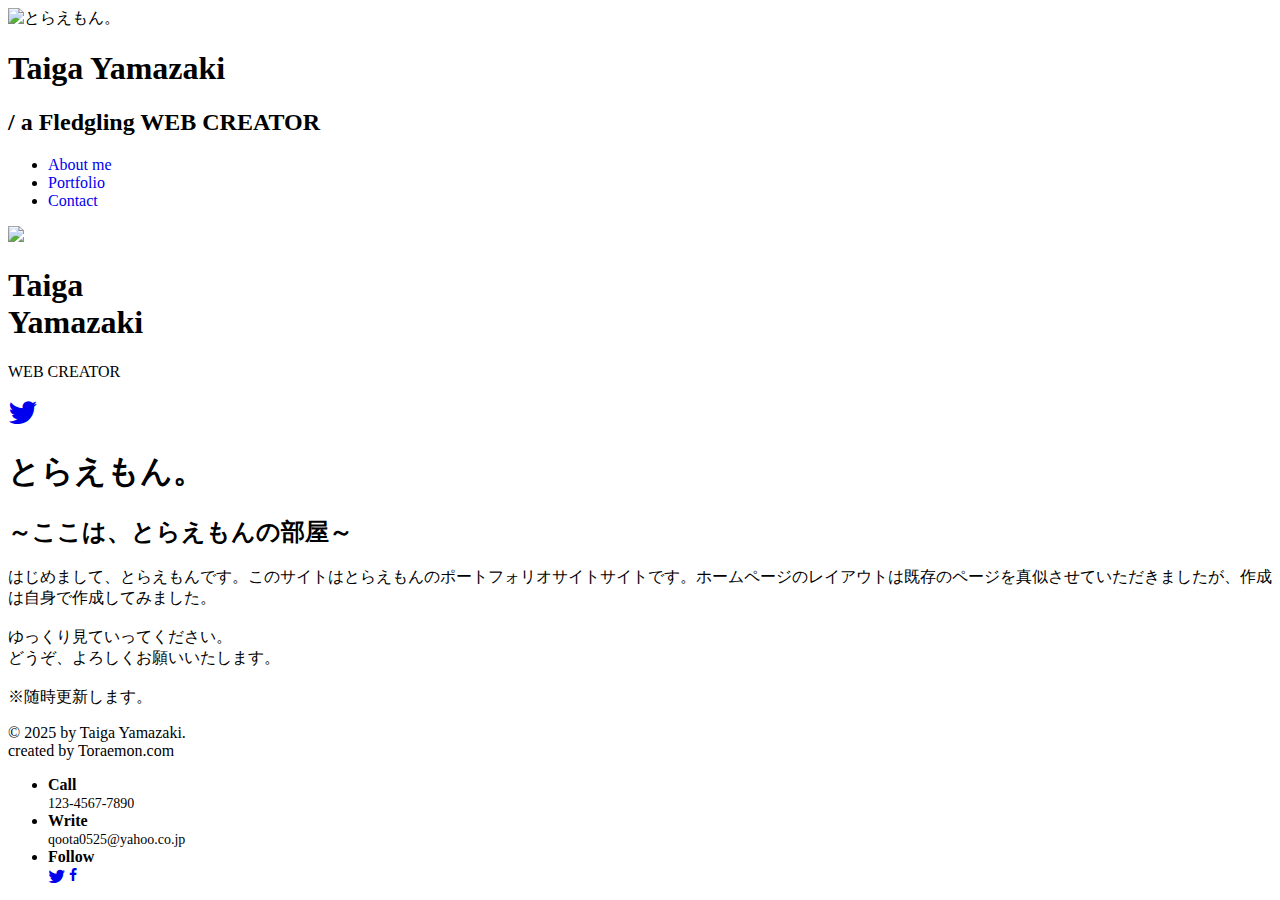
==== index.html @ a6913913 "Update index.html" ====
<!DOCTYPE html>
<html lang="ja">
  <head>
    <link rel="stylesheet" href="https://maxcdn.bootstrapcdn.com/font-awesome/4.4.0/css/font-awesome.min.css">
    <title>とらえもん。のお部屋</title>
    <meta charset="utf-8">
    <link rel="stylesheet" href="styles.css">
    <link rel="icon" href="favicon.ico">
    <!-- <link rel="icon" href="fas fa-dog">" -->
  </head>
  <body>
    <header>
      <div class="self">
        <img src="アイコンNEO.png" alt="とらえもん。" class="icon">
        <h1>Taiga Yamazaki</h1>
        <h2>/ a Fledgling WEB CREATOR</h2>
        <ul class="header-ul">
          <li>
            <a href="#" style="text-decoration: none;">About me</a>
          </li>
          <li>
            <a href="#" style="text-decoration: none;"> Portfolio</a>
          </li>
          <li>
            <a href="#" style="text-decoration: none;"> Contact</a>
          </li>
        </ul>
      </div>
</header>
    <div class="main">
      <div class="back left"></div>
    <div class="center">
      <div class="center-right">
        <div class="top">
          <img src="ひなた.png" class="hinata">
          <h1>Taiga<br>Yamazaki</h1>
          <p>WEB CREATOR</p>
        </div>
        <div class="bottom">
          <a href="https://twitter.com/home?lang=ja" class="twitter">
            <i class="fa fa-twitter fa-2x"></i>
          </a>
        </div>
      </div>
      <div class="center-left">
          <h1>とらえもん。</h1>
          <h2>～ここは、とらえもんの部屋～</h2>
          <p>はじめまして、とらえもんです。このサイトはとらえもんのポートフォリオサイトサイトです。ホームページのレイアウトは既存のページを真似させていただきましたが、作成は自身で作成してみました。<br>
          <br>
          ゆっくり見ていってください。<br>
          どうぞ、よろしくお願いいたします。<br>
          <br>※随時更新します。</p>
      </div>
    </div>
<div class="back right">
  
</div>
    </div>
    <footer>
      <p class="myfac">
        © 2025 by Taiga Yamazaki.<br>created by Toraemon.com
      </p>
      <div class="footer-p">
        <ul>
          <li><span style="font-weight: bold;">Call</span><br><span style="font-size: 14px;">123-4567-7890</span></li>
          <li><span style="font-weight: bold;">Write</span><br><span style="font-size: 14px;">qoota0525@yahoo.co.jp</span></li>
          <li><span style="font-weight: bold;">Follow</span><br><span style="font-size: 14px;">
          <a href="https://twitter.com/home?lang=ja"><i class="fa fa-twitter fa-lg"></i></a>
          <a href="#"><i class="fa fa-facebook"></i></a>
          <a href="#"><i class="fa fa-instaglam"></i></a></span>
          </li>
        </ul>
      </div>
    </footer>
  </body>

  </html>
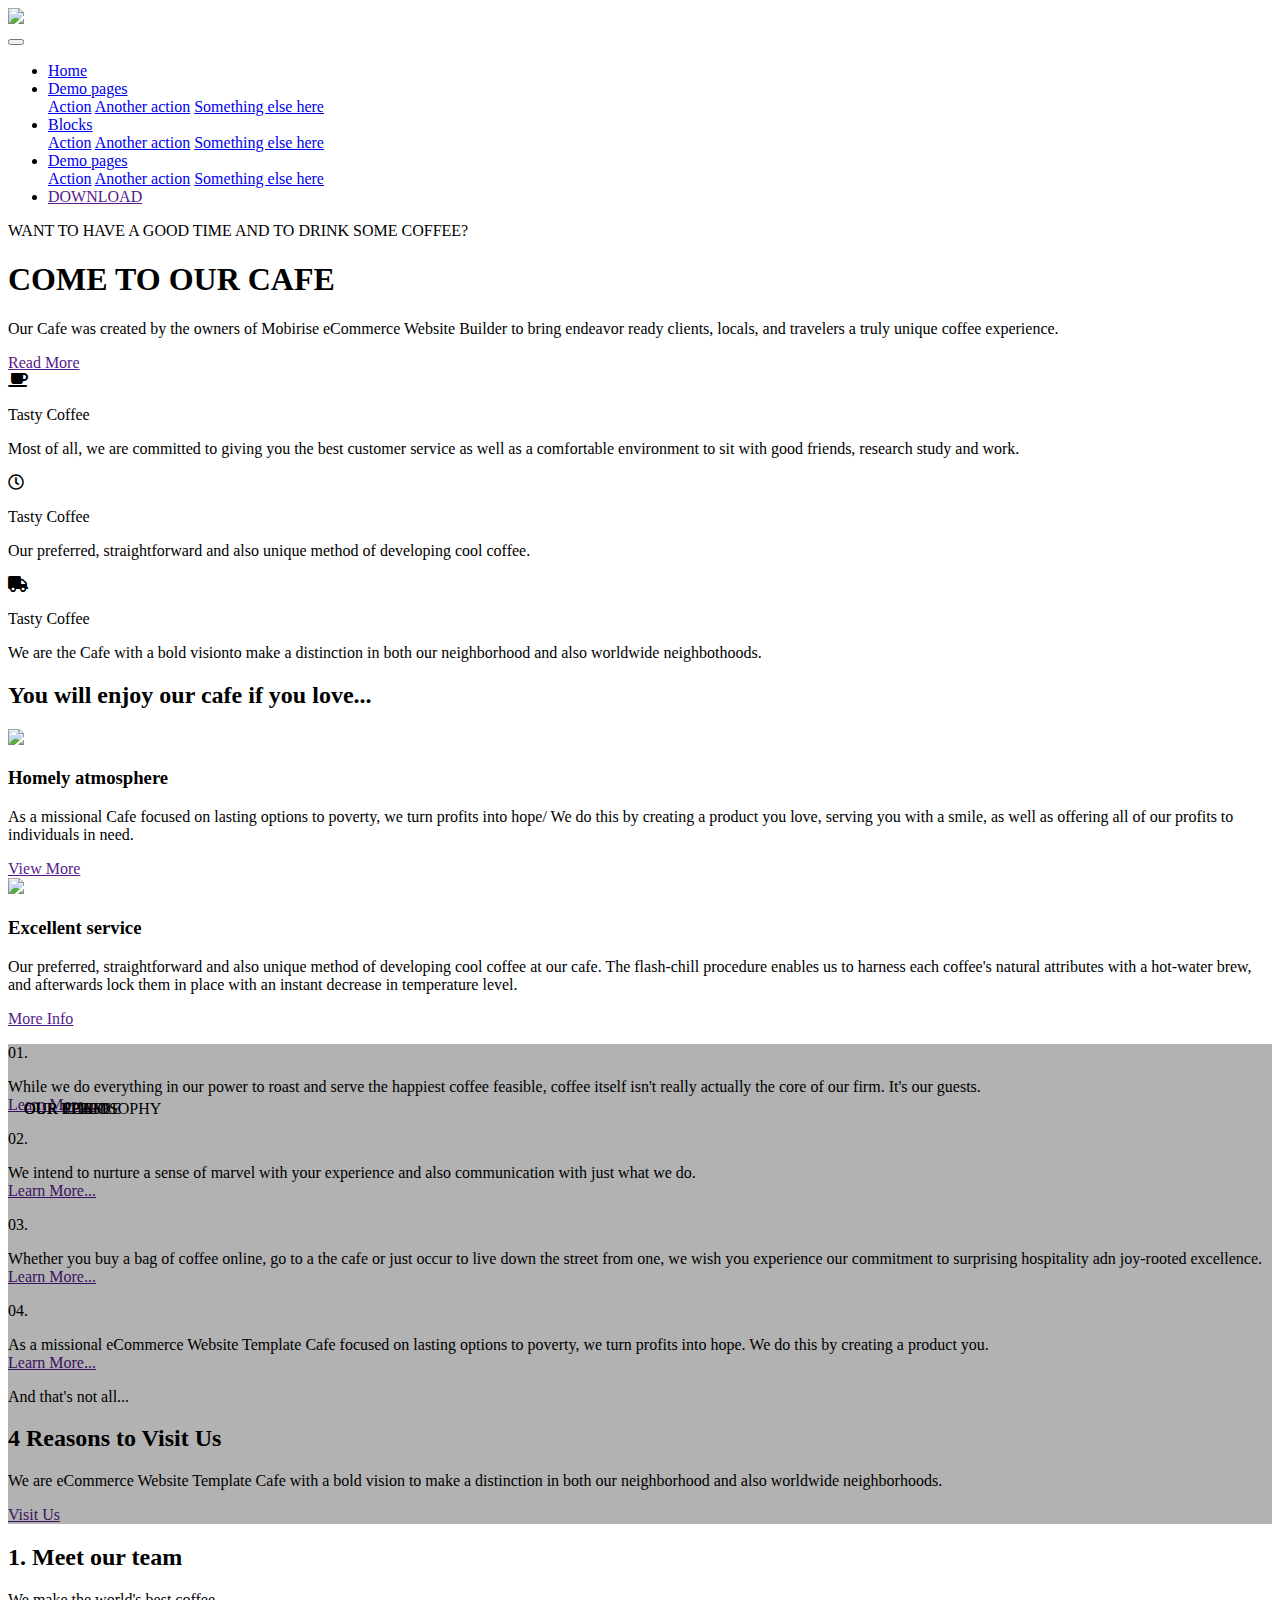
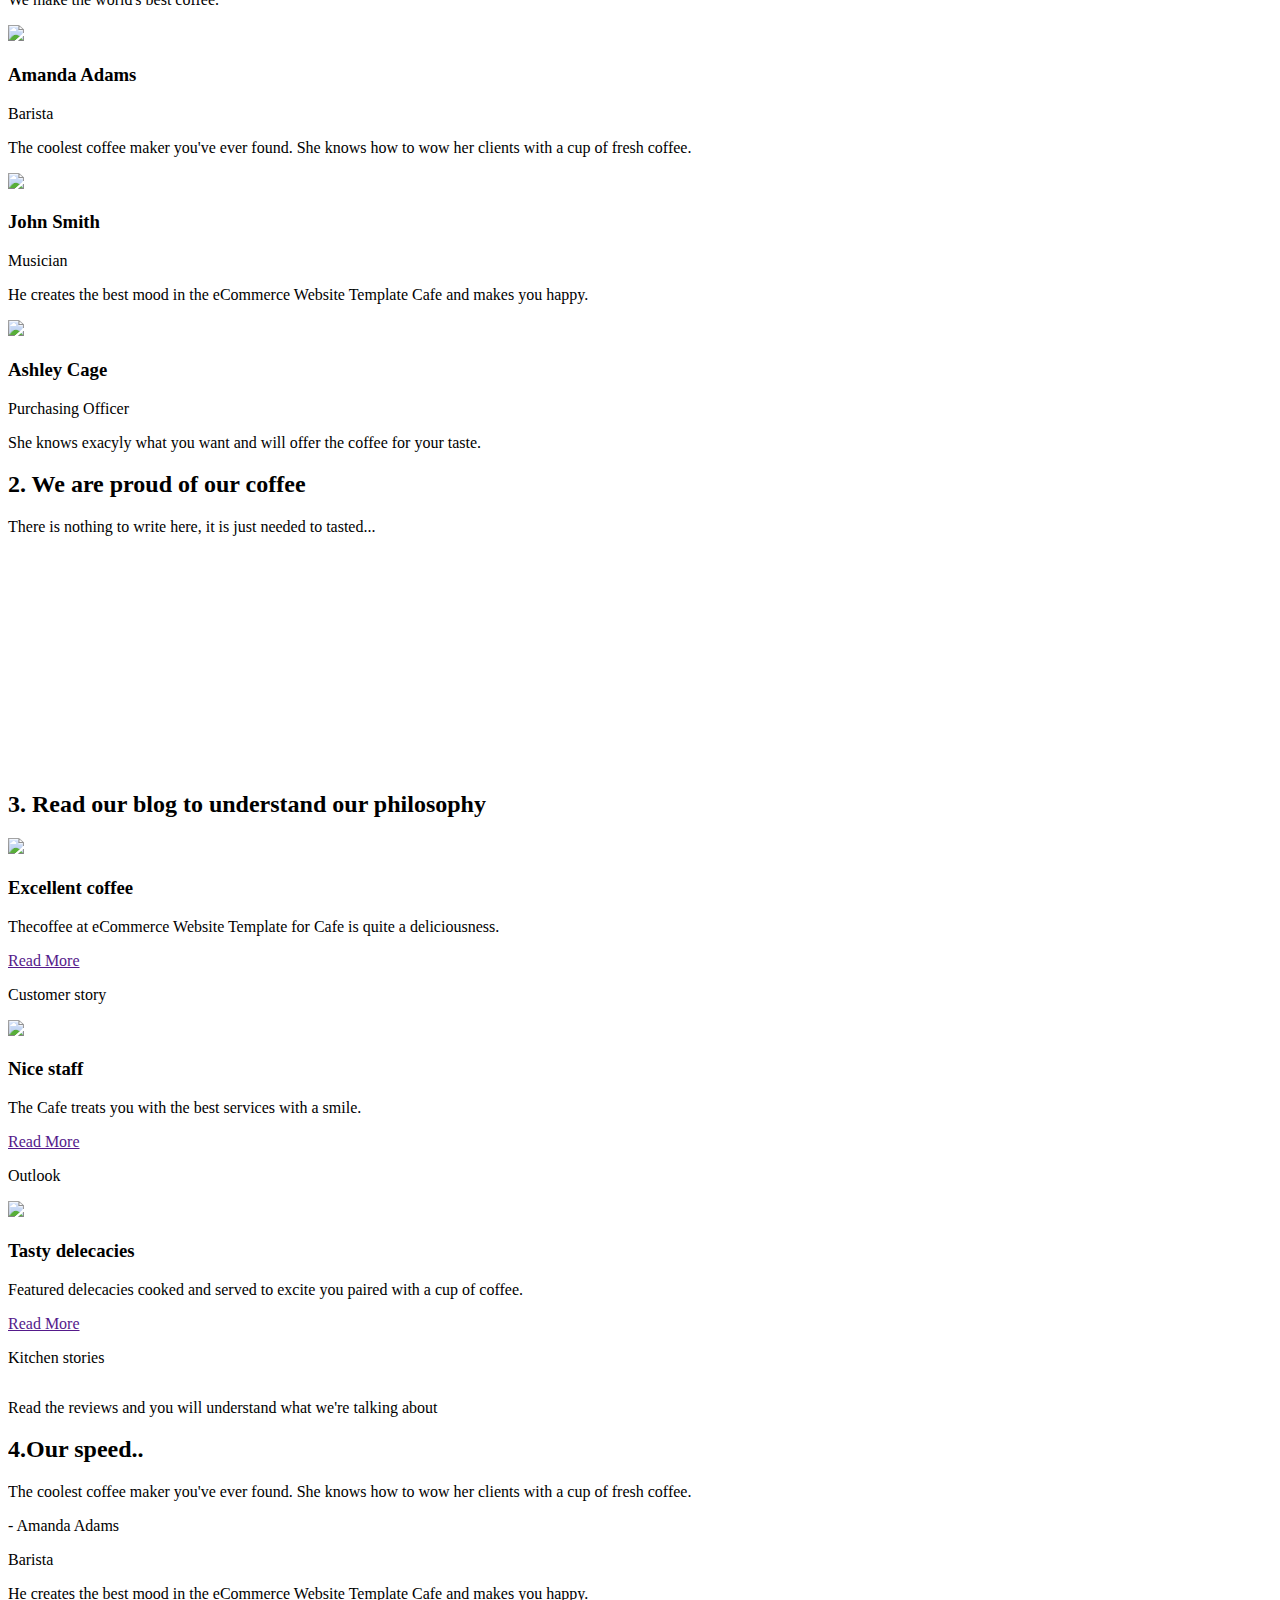
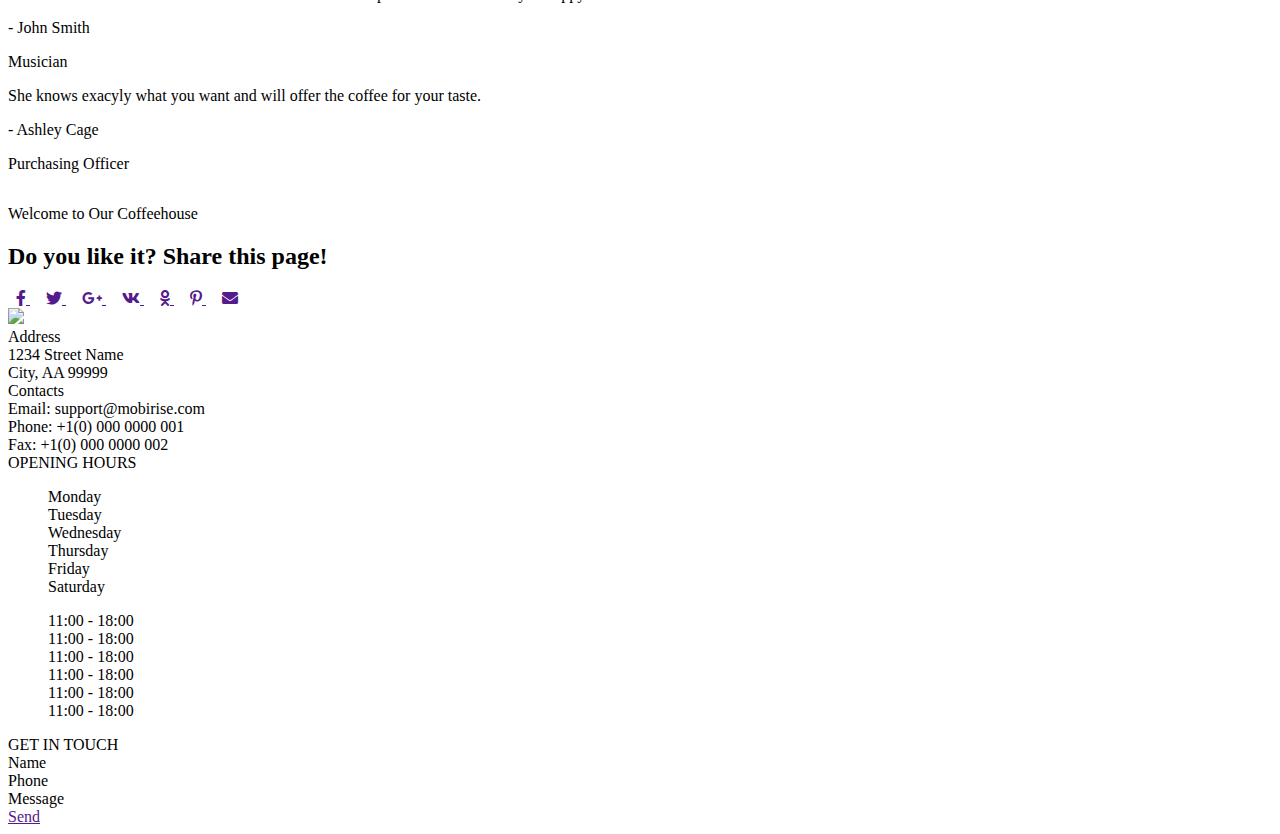
==== commit 7a82bcf2: "Add files via upload" ====
--- a/index.html
+++ b/index.html
@@ -1,77 +1,523 @@
-<!DOCTYPE html>
-<html lang="ja">
-  <head>
-    <link rel="stylesheet" href="https://maxcdn.bootstrapcdn.com/font-awesome/4.4.0/css/font-awesome.min.css">
-    <title>とらえもん。のお部屋</title>
-    <meta charset="utf-8">
-    <link rel="stylesheet" href="styles.css">
-    <link rel="icon" href="favicon.ico">
-    <!-- <link rel="icon" href="fas fa-dog">" -->
-  </head>
-  <body>
-    <header>
-      <div class="self">
-        <img src="アイコンNEO.png" alt="とらえもん。" class="icon">
-        <h1>Taiga Yamazaki</h1>
-        <h2>/ a Fledgling WEB CREATOR</h2>
-        <ul class="header-ul">
-          <li>
-            <a href="#" style="text-decoration: none;">About me</a>
-          </li>
-          <li>
-            <a href="#" style="text-decoration: none;"> Portfolio</a>
-          </li>
-          <li>
-            <a href="#" style="text-decoration: none;"> Contact</a>
-          </li>
-        </ul>
-      </div>
-</header>
-    <div class="main">
-      <div class="back left"></div>
-    <div class="center">
-      <div class="center-right">
-        <div class="top">
-          <img src="ひなた.png" class="hinata">
-          <h1>Taiga<br>Yamazaki</h1>
-          <p>WEB CREATOR</p>
-        </div>
-        <div class="bottom">
-          <a href="https://twitter.com/home?lang=ja" class="twitter">
-            <i class="fa fa-twitter fa-2x"></i>
-          </a>
-        </div>
-      </div>
-      <div class="center-left">
-          <h1>とらえもん。</h1>
-          <h2>～ここは、とらえもんの部屋～</h2>
-          <p>はじめまして、とらえもんです。このサイトはとらえもんのポートフォリオサイトサイトです。ホームページのレイアウトは既存のページを真似させていただきましたが、作成は自身で作成してみました。<br>
-          <br>
-          ゆっくり見ていってください。<br>
-          どうぞ、よろしくお願いいたします。<br>
-          <br>※随時更新します。</p>
-      </div>
-    </div>
-<div class="back right">
-  
-</div>
-    </div>
-    <footer>
-      <p class="myfac">
-        © 2025 by Taiga Yamazaki.<br>created by Toraemon.com
-      </p>
-      <div class="footer-p">
-        <ul>
-          <li><span style="font-weight: bold;">Call</span><br><span style="font-size: 14px;">123-4567-7890</span></li>
-          <li><span style="font-weight: bold;">Write</span><br><span style="font-size: 14px;">qoota0525@yahoo.co.jp</span></li>
-          <li><span style="font-weight: bold;">Follow</span><br><span style="font-size: 14px;">
-          <a href="https://twitter.com/home?lang=ja"><i class="fa fa-twitter fa-lg"></i></a>
-          <a href="#"><i class="fa fa-facebook"></i></a>
-          <a href="#"><i class="fa fa-instaglam"></i></a></span>
-          </li>
-        </ul>
-      </div>
-    </footer>
-  </body>
-
-  </html>
+<!DOCTYPE html>
+<html lang="ja">
+  <head>
+    <meta charset="UTF-8">
+    <meta name="viewport" content="width=device-width, initial-scale=1.0">
+    <title>bootstrap02</title>
+    <link 
+      rel="stylesheet"
+      href="https://stackpath.bootstrapcdn.com/bootstrap/4.5.0/css/bootstrap.min.css" integrity="sha384-9aIt2nRpC12Uk9gS9baDl411NQApFmC26EwAOH8WgZl5MYYxFfc+NcPb1dKGj7Sk" crossorigin="anonymous"
+    />
+    <link rel="stylesheet" href="./style.css">
+    <link
+      href="https://use.fontawesome.com/releases/v5.6.1/css/all.css"
+      rel="stylesheet"
+    />
+  </head>
+  <body>
+    <header>
+      <div class="jumbotron jumbotron-fluid p-0 d-flex flex-column mb-5">
+        <nav class="navbar navbar-expand-lg navbar-light bg-light">
+            <div class="navbar-img">
+              <img src="../bootstrap02/images/Top_image.jpg" width="60px" />
+            </div>
+            <button
+              class="navbar-toggler"
+              type="button"
+              data-toggle="collapse"
+              data-target="#navbarNavDropdown"
+              aria-controls="navbarNavDropdown"
+              aria-expanded="false"
+              aria-label="Toggle navigation"
+            >
+              <span class="navbar-toggler-icon"></span>
+            </button>
+            <div
+              class="collapse navbar-collapse justify-content-end"
+              id="navbarNavDropdown"
+            >
+              <ul class="navbar-nav">
+                <li class="nav-item active mr-3">
+                  <a class="nav-link" href="#"
+                    >Home <span class="sr-only">(current)</span></a
+                  >
+                </li>
+                <li class="nav-item dropdown mr-3">
+                  <a
+                    class="nav-link dropdown-toggle"
+                    href="#"
+                    id="navbarDropdownMenuLink"
+                    role="button"
+                    data-toggle="dropdown"
+                    aria-haspopup="true"
+                    aria-expanded="false"
+                    >Demo pages</a
+                  >
+                  <div
+                    class="dropdown-menu"
+                    aria-labelledby="navbarDropdownMenuLink"
+                  >
+                    <a class="dropdown-item" href="#">Action</a>
+                    <a class="dropdown-item" href="#">Another action</a>
+                    <a class="dropdown-item" href="#">Something else here</a>
+                  </div>
+                </li>
+                <li class="nav-item dropdown mr-3">
+                  <a
+                    class="nav-link dropdown-toggle"
+                    href="#"
+                    id="navbarDropdownMenuLink"
+                    role="button"
+                    data-toggle="dropdown"
+                    aria-haspopup="true"
+                    aria-expanded="false"
+                    >Blocks</a
+                  >
+                  <div
+                    class="dropdown-menu"
+                    aria-labelledby="navbarDropdownMenuLink"
+                  >
+                    <a class="dropdown-item" href="#">Action</a>
+                    <a class="dropdown-item" href="#">Another action</a>
+                    <a class="dropdown-item" href="#">Something else here</a>
+                  </div>
+                </li>
+                <li class="nav-item dropdown mr-3">
+                  <a
+                    class="nav-link dropdown-toggle"
+                    href="#"
+                    id="navbarDropdownMenuLink"
+                    role="button"
+                    data-toggle="dropdown"
+                    aria-haspopup="true"
+                    aria-expanded="false"
+                    >Demo pages</a
+                  >
+                  <div
+                    class="dropdown-menu"
+                    aria-labelledby="navbarDropdownMenuLink"
+                  >
+                    <a class="dropdown-item" href="#">Action</a>
+                    <a class="dropdown-item" href="#">Another action</a>
+                    <a class="dropdown-item" href="#">Something else here</a>
+                  </div>
+                </li>
+                <li class="nav-item mr-3">
+                  <a class="btn btn-danger rounded-pill" href="">DOWNLOAD</a>
+                </li>
+              </ul>
+            </div>
+        </nav>
+        <div class="container text-center text-white flex-grow-1 d-flex p-4">
+          <div class="text-container align-self-center">
+            <p class="m-0">
+              WANT TO HAVE A GOOD TIME AND TO DRINK SOME COFFEE?
+            </p>
+            <h1 class="mb-4">COME TO OUR CAFE</h1>
+            <p class="mb-4">
+              Our Cafe was created by the owners of Mobirise eCommerce Website Builder to bring endeavor ready clients, locals, and travelers a truly unique coffee experience.
+            </p>
+            <a class="btn btn-danger rounded-pill" href="">Read More</a>
+          </div>
+        </div>
+        <div class="container">
+          <div class="bottom-container">
+            <div class="row w-100 m-0 justify-content-center">
+              <div class="row row-cols-1 row-cols-md-3 w-100">
+                <div class="row-content bg-white text-center p-3 p-md-5">
+                  <div class="text-danger h1 mb-4">
+                    <i class="fas fa-coffee"></i>
+                  </div>
+                  <p>Tasty Coffee</p>
+                  <p class="text-muted">
+                    Most of all, we are committed to giving you the best customer service as well as a comfortable environment to sit with good friends, research study and work.
+                  </p>
+                </div>
+                <div class="row-content bg-white text-center p-3 p-md-5">
+                  <div class="text-danger h1 mb-4">
+                    <i class="far fa-clock"></i>
+                  </div>
+                  <p>Tasty Coffee</p>
+                  <p class="text-muted">
+                    Our preferred, straightforward and also unique method of developing cool coffee.
+                  </p>
+                </div>
+                <div class="row-content bg-white text-center p-3 p-md-5">
+                  <div class="text-danger h1 mb-4">
+                    <i class="fas fa-truck"></i>
+                  </div>
+                  <p>Tasty Coffee</p>
+                  <p class="text-muted">
+                    We are the Cafe with a bold visionto make a distinction in both our neighborhood and also worldwide neighbothoods.
+                  </p>
+                </div>
+              </div>
+            </div>
+          </div>
+        </div>
+      </div>
+    </header>
+    <main>
+      <div class="container mb-5">
+        <h2 class="text-center mb-5">You will enjoy our cafe if you love...</h2>
+        <div class="row-container">
+          <div class="row mb-lg-5 m-0 align-items-center">
+            <div class="col-md-6 order-1">
+              <img class="w-100" src="../bootstrap02/images/main-image➀.jpg">
+            </div>
+            <div class="col-md-6 mb-4 order-2">
+              <div class="col-text">
+                <h3 class="text-danger mb-4">Homely atmosphere</h3>
+                <p class="text-muted mb-4">
+                  As a missional Cafe focused on lasting options to poverty, we turn profits into hope/ We do this by creating a product you love, serving you with a smile, as well as offering all of our profits to individuals in need.
+                </p>
+                <a class="text-white btn btn-danger rounded-pill" href=""
+                  >View More</a
+                >
+              </div>
+            </div>
+            <div class="col-md-6 order-md-4 order-3">
+              <img class="w-100" src="../bootstrap02/images/main_image②.jpg">
+            </div>
+            <div class="col-md-6 order-3">
+              <div class="col-text">
+                <h3 class="text-danger mb-4">Excellent service</h3>
+                <p class="text-muted mb-4">
+                  Our preferred, straightforward and also unique method of developing cool coffee at our cafe. The flash-chill procedure enables us to harness each coffee's natural attributes with a hot-water brew, and afterwards lock them in place with an instant decrease in temperature level.
+                </p>
+                <a class="text-white btn btn-danger rounded-pill" href=""
+                  >More Info</a
+                >
+              </div>
+            </div>
+          </div>
+        </div>
+      </div>
+
+      <div class="jumbotron dark-background mb-5">
+        <div class="container">
+          <div class="row">
+            <div class="left-container d-flex flex-wrap col-lg-6">
+              <div class="col-md-6 p-3">
+                <p class="display-4 font-weight-bold text-muted">01.</p>
+                <div class="text-white">
+                  <p>
+                    While we do everything in our power to roast and serve the happiest coffee feasible, coffee itself isn't really actually the core of our firm. It's our guests.<br />
+                    <a class="text-danger" href="">Learn More...</a>
+                  </p>
+                </div>
+                <p class="font-weight-bold text-white position">OUR TEAM</p>
+              </div>
+              <div class="col-md-6 p-3">
+                <p class="display-4 font-weight-bold text-muted">02.</p>
+                <div class="text-white">
+                  <p>
+                    We intend to nurture a sense of marvel with your experience and also communication with just what we do.<br />
+                    <a class="text-danger" href="">Learn More...</a>
+                  </p>
+                </div>
+                <p class="font-weight-bold text-white position">OUR COFFEE</p>
+              </div>
+              <div class="col-md-6 p-3">
+                <p class="display-4 font-weight-bold text-muted">03.</p>
+                <div class="text-white">
+                  <p>
+                    Whether you buy a bag of coffee online, go to a the cafe or just occur to live down the street from one, we wish you experience our commitment to surprising hospitality adn joy-rooted excellence.<br />
+                    <a class="text-danger" href="">Learn More...</a>
+                  </p>
+                </div>
+                <p class="font-weight-bold text-white position">
+                  OUR PHILOSOPHY
+                </p>
+              </div>
+              <div class="col-md-6 p-3">
+                <p class="display-4 font-weight-bold text-muted">04.</p>
+                <div class="text-white">
+                  <p>
+                    As a missional eCommerce Website Template Cafe focused on lasting options to poverty, we turn profits into hope. We do this by creating a product you.<br />
+                    <a class="text-danger" href="">Learn More...</a>
+                  </p>
+                </div>
+                <p class="font-weight-bold text-white position">OUR SPEED</p>
+              </div>
+            </div>
+            <div class="right-container col-lg-6">
+              <div class="text-container p-3 text-white">
+                <p>And that's not all...</p>
+                <h2 class="mb-3">4 Reasons to Visit Us</h2>
+                <p class="mb-4">
+                  We are eCommerce Website Template Cafe with a bold vision to make a distinction in both our neighborhood and also worldwide neighborhoods.
+                </p>
+                <a class="text-white btn btn-danger rounded-pill" href=""
+                  >Visit Us</a
+                >
+              </div>
+            </div>
+          </div>
+        </div>
+      </div>
+
+      <div class="container mb-5">
+        <div class="text-container text-center mb-4">
+          <h2>1. Meet our team</h2>
+          <p>We make the world's best coffee.</p>
+        </div>
+        <div class="px-5">
+          <div class="row row-cols-1 row-cols-md-3">
+            <div class="row-content p-4">
+              <div class="img-content">
+                <img class="w-100" src="../bootstrap02/images/square_➀.jpg" />
+              </div>
+              <div class="text-content">
+                <h3 class="font-weight-bold">Amanda Adams</h3>
+                <p>Barista</p>
+                <p>
+                  The coolest coffee maker you've ever found. She knows how to wow her clients with a cup of fresh coffee.
+                </p>
+              </div>
+            </div>
+            <div class="row-content p-4">
+              <div class="img-content">
+                <img class="w-100" src="../bootstrap02/images/square_②.jpg" />
+              </div>
+              <div class="text-content">
+                <h3 class="font-weight-bold">John Smith</h3>
+                <p>Musician</p>
+                <p>
+                  He creates the best mood in the eCommerce Website Template Cafe and makes you happy.
+                </p>
+              </div>
+            </div>
+            <div class="row-content p-4">
+              <div class="img-content">
+                <img class="w-100" src="../bootstrap02/images/square_③.jpg" />
+              </div>
+              <div class="text-content">
+                <h3 class="font-weight-bold">Ashley Cage</h3>
+                <p>Purchasing Officer</p>
+                <p>
+                  She knows exacyly what you want and will offer the coffee for your taste.
+                </p>
+              </div>
+            </div>
+          </div>
+        </div>
+      </div>
+
+      <div
+        class="jumbotron jumbotron-fluid d-flex justify-content-center align-items-center mb-5"
+      >
+        <div class="text-white text-center">
+          <h2>2. We are proud of our coffee</h2>
+          <p>There is nothing to write here, it is just needed to tasted...</p>
+        </div>
+      </div>
+
+      <div class="container mb-5">
+        <h2 class="text-center mb-4">
+          3. Read our blog to understand our philosophy
+        </h2>
+        <div class="card-container">
+          <div class="row row-cols-md-3">
+            <div class="card p-3">
+              <div class="card-img">
+                <img
+                  class="w-100"
+                  src="../bootstrap02/images/main-image➀.jpg"
+                />
+              </div>
+              <div class="card-text text-center p-4">
+                <h3>Excellent coffee</h3>
+                <p>
+                  Thecoffee at eCommerce Website Template for Cafe is quite a deliciousness.
+                </p>
+                <a class="btn btn-danger rounded-pill" href="">Read More</a>
+              </div>
+              <div class="card-img-overlay">
+                <p
+                  class="text-white bg-danger d-inline-block p-2 rounded-pill m-3"
+                >
+                  Customer story
+                </p>
+              </div>
+            </div>
+            <div class="card p-3">
+              <div class="card-img">
+                <img
+                  class="w-100"
+                  src="../bootstrap02/images/background-img.jpg"
+                />
+              </div>
+              <div class="card-text text-center p-4">
+                <h3>Nice staff</h3>
+                <p>
+                  The Cafe treats you with the best services with a smile.
+                </p>
+                <a class="btn btn-danger rounded-pill" href="">Read More</a>
+              </div>
+              <div class="card-img-overlay">
+                <p
+                  class="text-white bg-danger d-inline-block p-2 rounded-pill m-3"
+                >
+                  Outlook
+                </p>
+              </div>
+            </div>
+            <div class="card p-3">
+              <div class="card-img">
+                <img
+                  class="w-100"
+                  src="../bootstrap02/images/main_image②.jpg"
+                />
+              </div>
+              <div class="card-text text-center p-4">
+                <h3>Tasty delecacies</h3>
+                <p>
+                  Featured delecacies cooked and served to excite you paired with a cup of coffee.
+                </p>
+                <a class="btn btn-danger rounded-pill" href="">Read More</a>
+              </div>
+              <div class="card-img-overlay">
+                <p
+                  class="text-white bg-danger d-inline-block p-2 rounded-pill m-3"
+                >
+                  Kitchen stories
+                </p>
+              </div>
+            </div>
+          </div>
+        </div>
+      </div>
+
+      <div class="jumbotron jumbotron-fluid blur mb-5">
+        <div class="container">
+          <div class="top-contaienr text-white mb-4">
+            <p>
+              Read the reviews and you will understand what we're talking about
+            </p>
+            <h2>4.Our speed..</h2>
+          </div>
+          <div class="center-container">
+            <div class="row w-100 m-0 justify-content-center">
+              <div class="row row-cols-1 row-cols-md-3 text-white w-100">
+                <div class="row-text px-3">
+                  <p>
+                    The coolest coffee maker you've ever found. She knows how to wow her clients with a cup of fresh coffee.
+                  </p>
+                  <p class="font-weight-bold">- Amanda Adams</p>
+                  <p>Barista</p>
+                </div>
+                <div class="row-text px-3">
+                  <p>
+                    He creates the best mood in the eCommerce Website Template Cafe and makes you happy.
+                  </p>
+                  <p class="font-weight-bold">- John Smith</p>
+                  <p>Musician</p>
+                </div>
+                <div class="row-text px-3">
+                  <p>
+                    She knows exacyly what you want and will offer the coffee for your taste.
+                  </p>
+                  <p class="font-weight-bold">- Ashley Cage</p>
+                  <p>Purchasing Officer</p>
+                </div>
+              </div>
+            </div>
+          </div>
+        </div>
+      </div>
+
+      <div class="container text-center mb-5">
+        <p>Welcome to Our Coffeehouse</p>
+        <h2 class="mb-4">Do you like it? Share this page!</h2>
+        <div class="icon-container">
+          <a class="btn btn-primary rounded-circle" href="">
+            <i class="fab fa-facebook-f"></i>
+          </a>
+          <a class="btn btn-info rounded-circle" href="">
+            <i class="fab fa-twitter"></i>
+          </a>
+          <a class="btn btn-danger rounded-circle" href="">
+            <i class="fab fa-google-plus-g"></i>
+          </a>
+          <a class="btn btn-dark rounded-circle" href="">
+            <i class="fab fa-vk"></i>
+          </a>
+          <a class="btn btn-warning rounded-circle" href="">
+            <i class="fab fa-odnoklassniki text-white"></i>
+          </a>
+          <a class="btn btn-danger rounded-circle" href="">
+            <i class="fab fa-pinterest-p"></i>
+          </a>
+          <a class="btn btn-primary rounded-circle" href="">
+            <i class="fas fa-envelope"></i>
+          </a>
+        </div>
+      </div>
+    </main>
+    <footer>
+      <div class="container mb-5">
+        <div class="row w-100 m-0 justify-content-center">
+          <div class="row row-cols-1 row-cols-md-3 w-100">
+            <div class="left-container text-center">
+              <div class="img-container mb-3">
+                <img class="w-25" src="../bootstrap02/images/Top_image.jpg" />
+              </div>
+              <div class="address mb-4">
+                <p class="font-weight-bold mb-3">Address</p>
+                <p>1234 Street Name</p>
+                <p>City, AA 99999</p>
+              </div>
+              <div class="info">
+                <p class="font-weight-bold mb-3">Contacts</p>
+                <p>Email: support@mobirise.com</p>
+                <p>Phone: +1(0) 000 0000 001</p>
+                <p>Fax: +1(0) 000 0000 002</p>
+              </div>
+            </div>
+            <div class="center-container">
+              <p class="mb-4 text-center">OPENING HOURS</p>
+              <div class="row w-100 m-0 justify-content-center">
+                <div class="row row-cols-2 w-100">
+                  <div class="day-container">
+                    <ul class="text-right font-weight-bold pr-3">
+                      <li>Monday</li>
+                      <li>Tuesday</li>
+                      <li>Wednesday</li>
+                      <li>Thursday</li>
+                      <li>Friday</li>
+                      <li>Saturday</li>
+                    </ul>
+                  </div>
+                  <div class="time-container">
+                    <ul class="text-left pl-3">
+                      <li>11:00 - 18:00</li>
+                      <li>11:00 - 18:00</li>
+                      <li>11:00 - 18:00</li>
+                      <li>11:00 - 18:00</li>
+                      <li>11:00 - 18:00</li>
+                      <li>11:00 - 18:00</li>
+                    </ul>
+                  </div>
+                </div>
+              </div>
+            </div>
+            <div class="right-container text-center p-3">
+              <p class="mb-3">GET IN TOUCH</p>
+              <div class="form-container text-left mb-4">
+                <p class="py-2 border-bottom border-dark">Name</p>
+                <p class="py-2 border-bottom border-dark">Phone</p>
+                <p class="pt-3 pb-4 border-bottom border-dark">Message</p>
+              </div>
+              <a class="btn btn-danger rounded-pill" href="">Send</a>
+            </div>
+          </div>
+        </div>
+      </div>
+    </footer>
+
+    <script src="https://code.jquery.com/jquery-3.5.1.slim.min.js" integrity="sha384-DfXdz2htPH0lsSSs5nCTpuj/zy4C+OGpamoFVy38MVBnE+IbbVYUew+OrCXaRkfj" crossorigin="anonymous"></script>
+    <script src="https://cdn.jsdelivr.net/npm/popper.js@1.16.0/dist/umd/popper.min.js" integrity="sha384-Q6E9RHvbIyZFJoft+2mJbHaEWldlvI9IOYy5n3zV9zzTtmI3UksdQRVvoxMfooAo" crossorigin="anonymous"></script>
+    <script src="https://stackpath.bootstrapcdn.com/bootstrap/4.5.0/js/bootstrap.min.js" integrity="sha384-OgVRvuATP1z7JjHLkuOU7Xw704+h835Lr+6QL9UvYjZE3Ipu6Tp75j7Bh/kR0JKI" crossorigin="anonymous"></script>
+  </body>
+</html>--- a/style.css
+++ b/style.css
@@ -0,0 +1,79 @@
+.jumbotron.flex-column {
+  background-image: url(../bootstrap02/images/Top_image.jpg);
+  background-size: cover;
+  background-position: center;
+  height: 100%;
+}
+
+.col-12 > img {
+  object-fit: cover;
+}
+
+.dark-background {
+  background-image: url(../bootstrap02/images/dark-background.jpg);
+  background-position: center;
+  background-size: cover;
+  position: relative;
+}
+.dark-background::before {
+  content: '';
+  position: absolute;
+  top: 0;
+  left: 0;
+  width: 100%;
+  height: 100%;
+  background-color: rgba(0, 0, 0, 0.3);
+}
+
+.font-weight-bold.display-4 {
+  position: relative;
+}
+.position {
+  position: absolute;
+  top: 2.5em;
+  left: 1em;
+}
+
+.jumbotron.align-items-center {
+  background-image: url(../bootstrap02/images/background-img.jpg);
+  background-size: cover;
+  background-position: center;
+  height: 300px;
+}
+
+.card {
+  border-style: none;
+}
+
+.blur {
+  background-image: url(../bootstrap02/images/dark-background.jpg);
+  background-size: cover;
+  background-position: center;
+  position: relative;
+  z-index: 0;
+  overflow: hidden;
+}
+.blur::before {
+  background: inherit;
+  content: '';
+  position: absolute;
+  top: -8px;
+  left: -8px;
+  right: -8px;
+  bottom: -8px;
+  filter: blur(5px);
+  z-index: -1;
+}
+
+.icon-container > a {
+  width: 2.5rem;
+  height: 2.5rem;
+  margin: 0 0.5rem;
+}
+
+footer p {
+  margin: 0;
+}
+footer ul {
+  list-style: none;
+}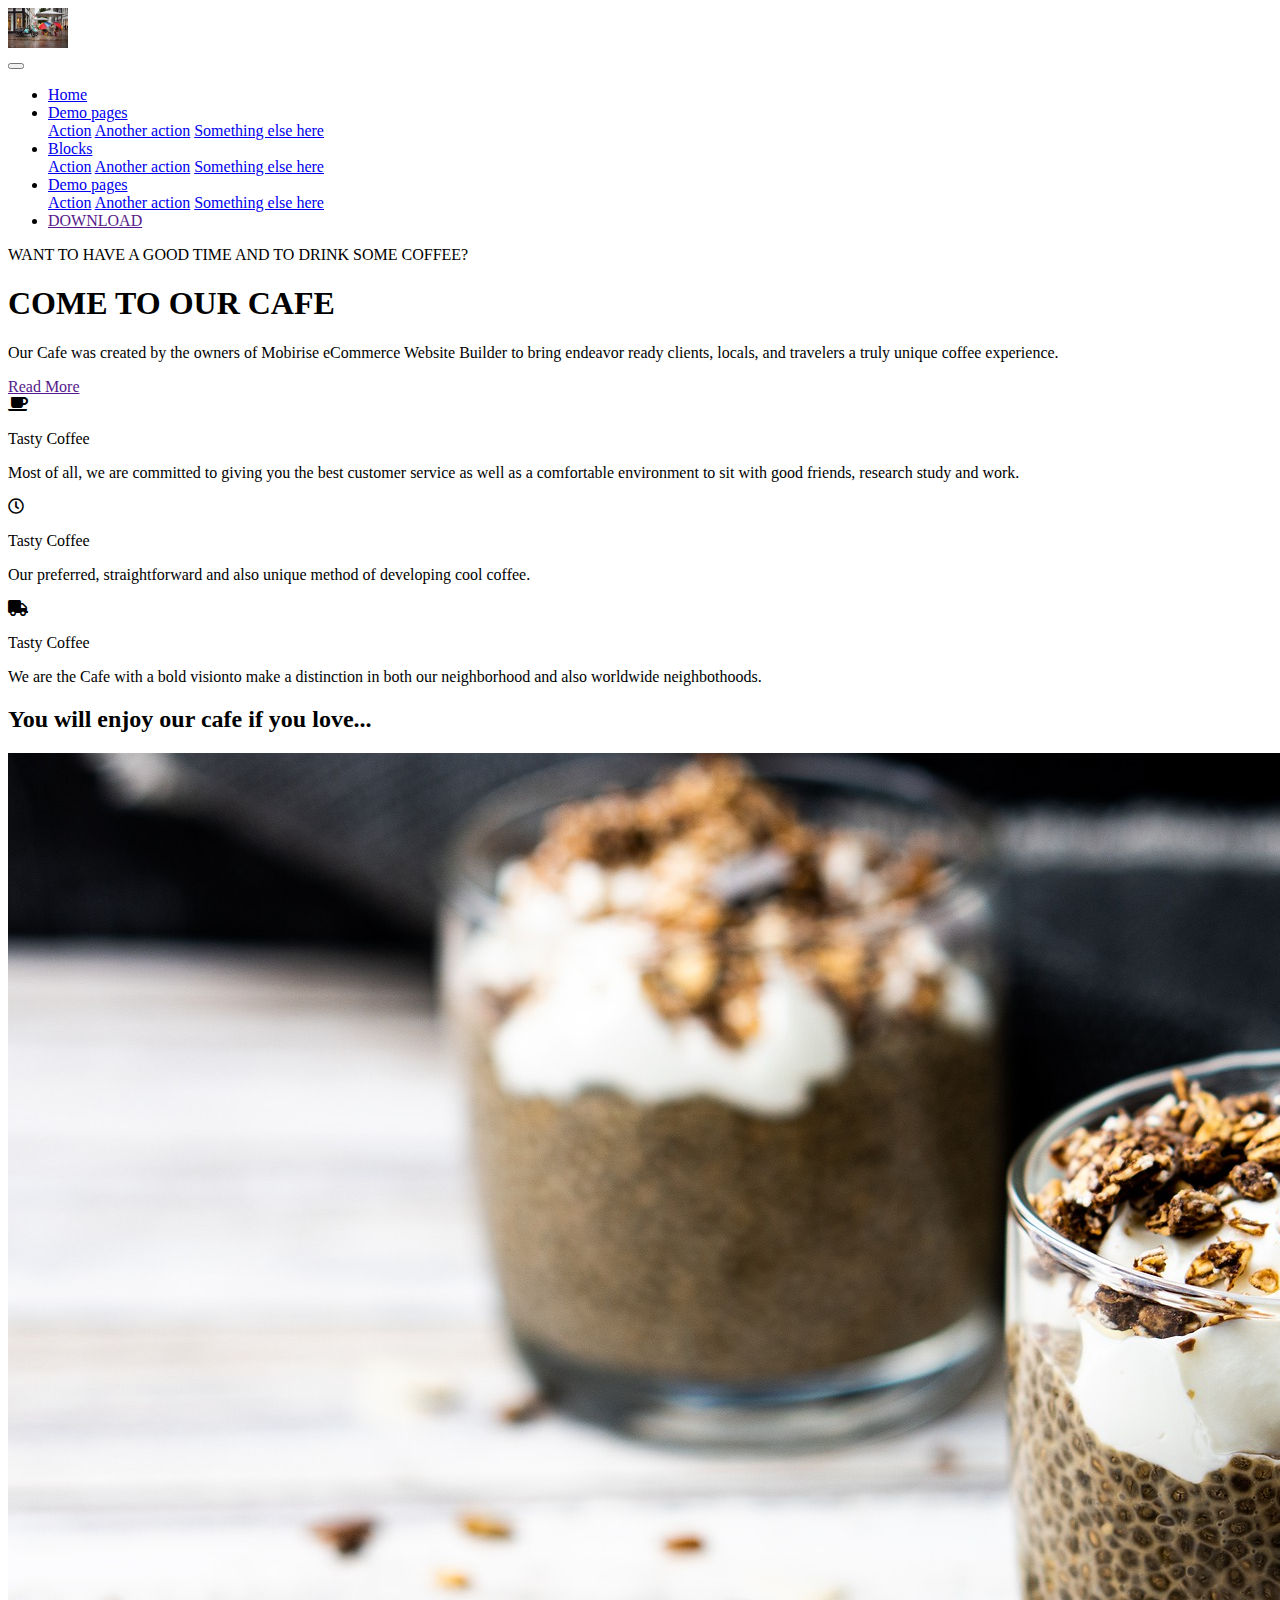
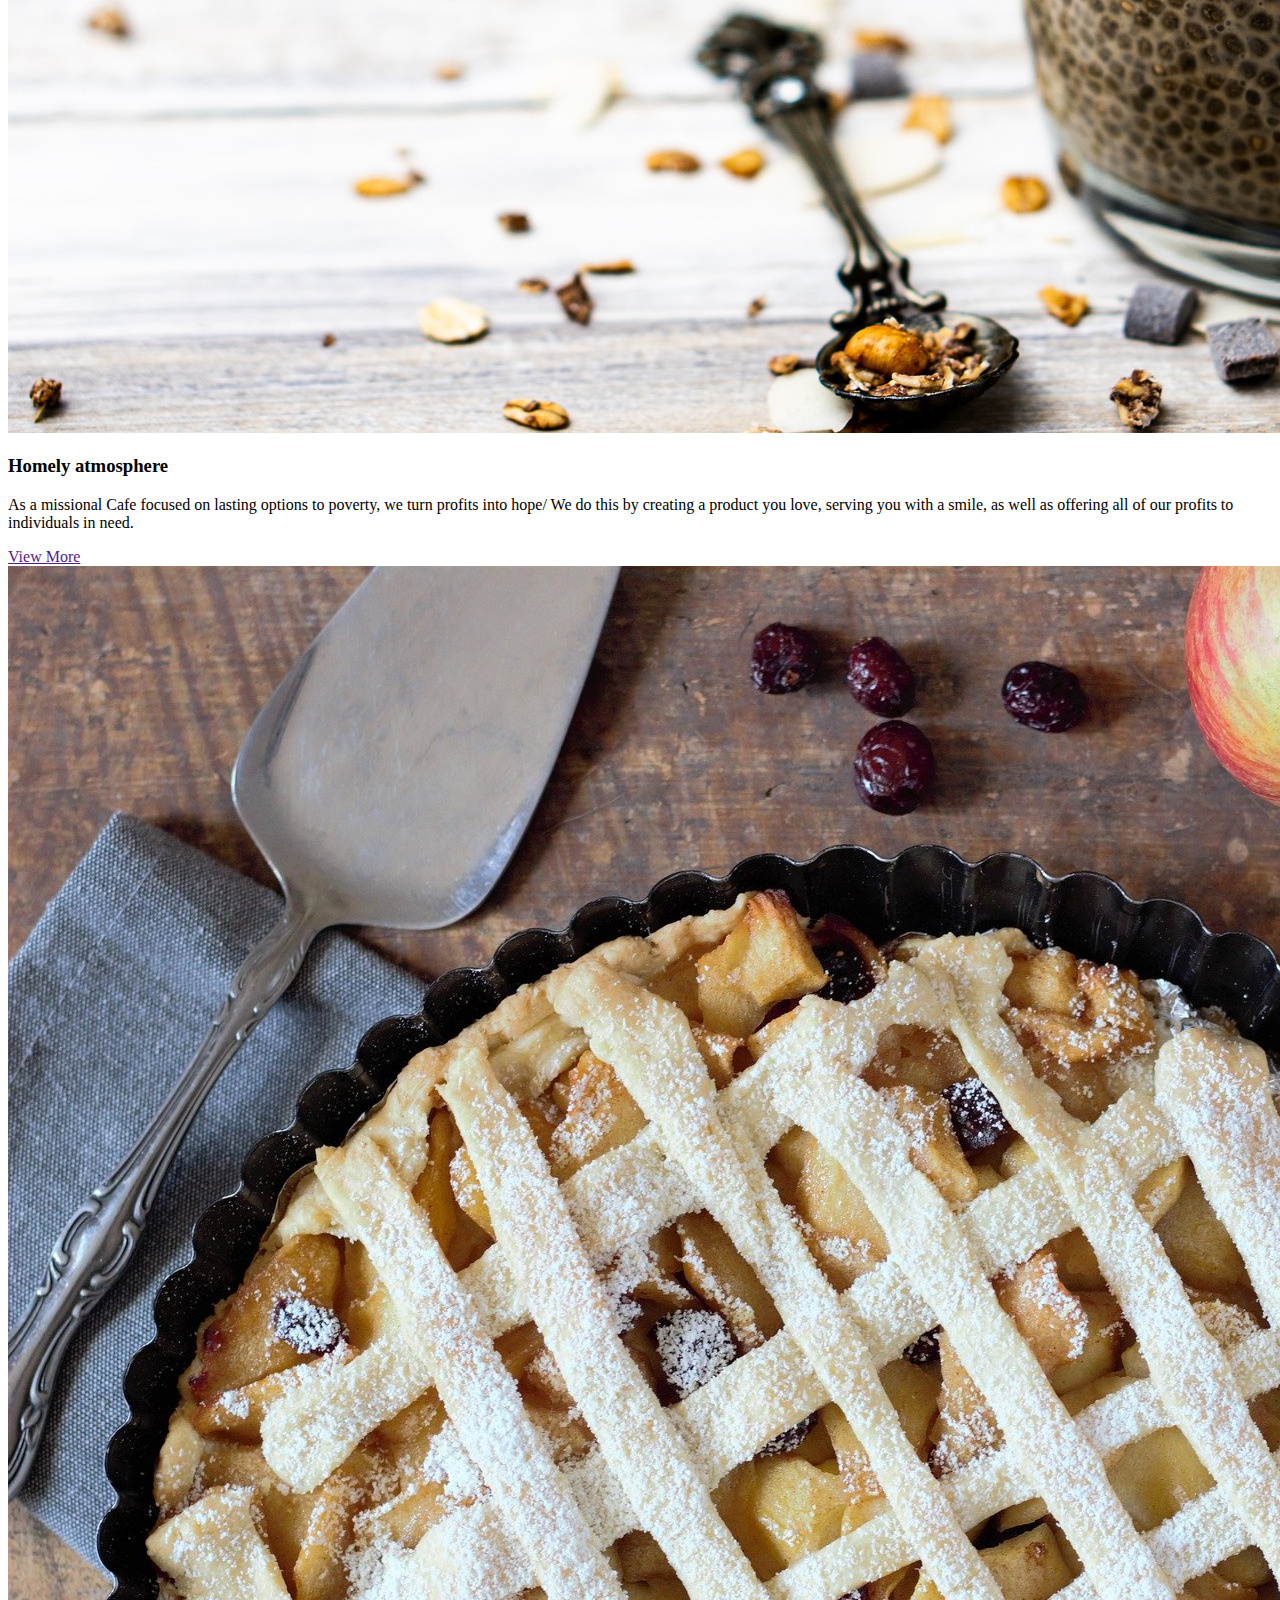
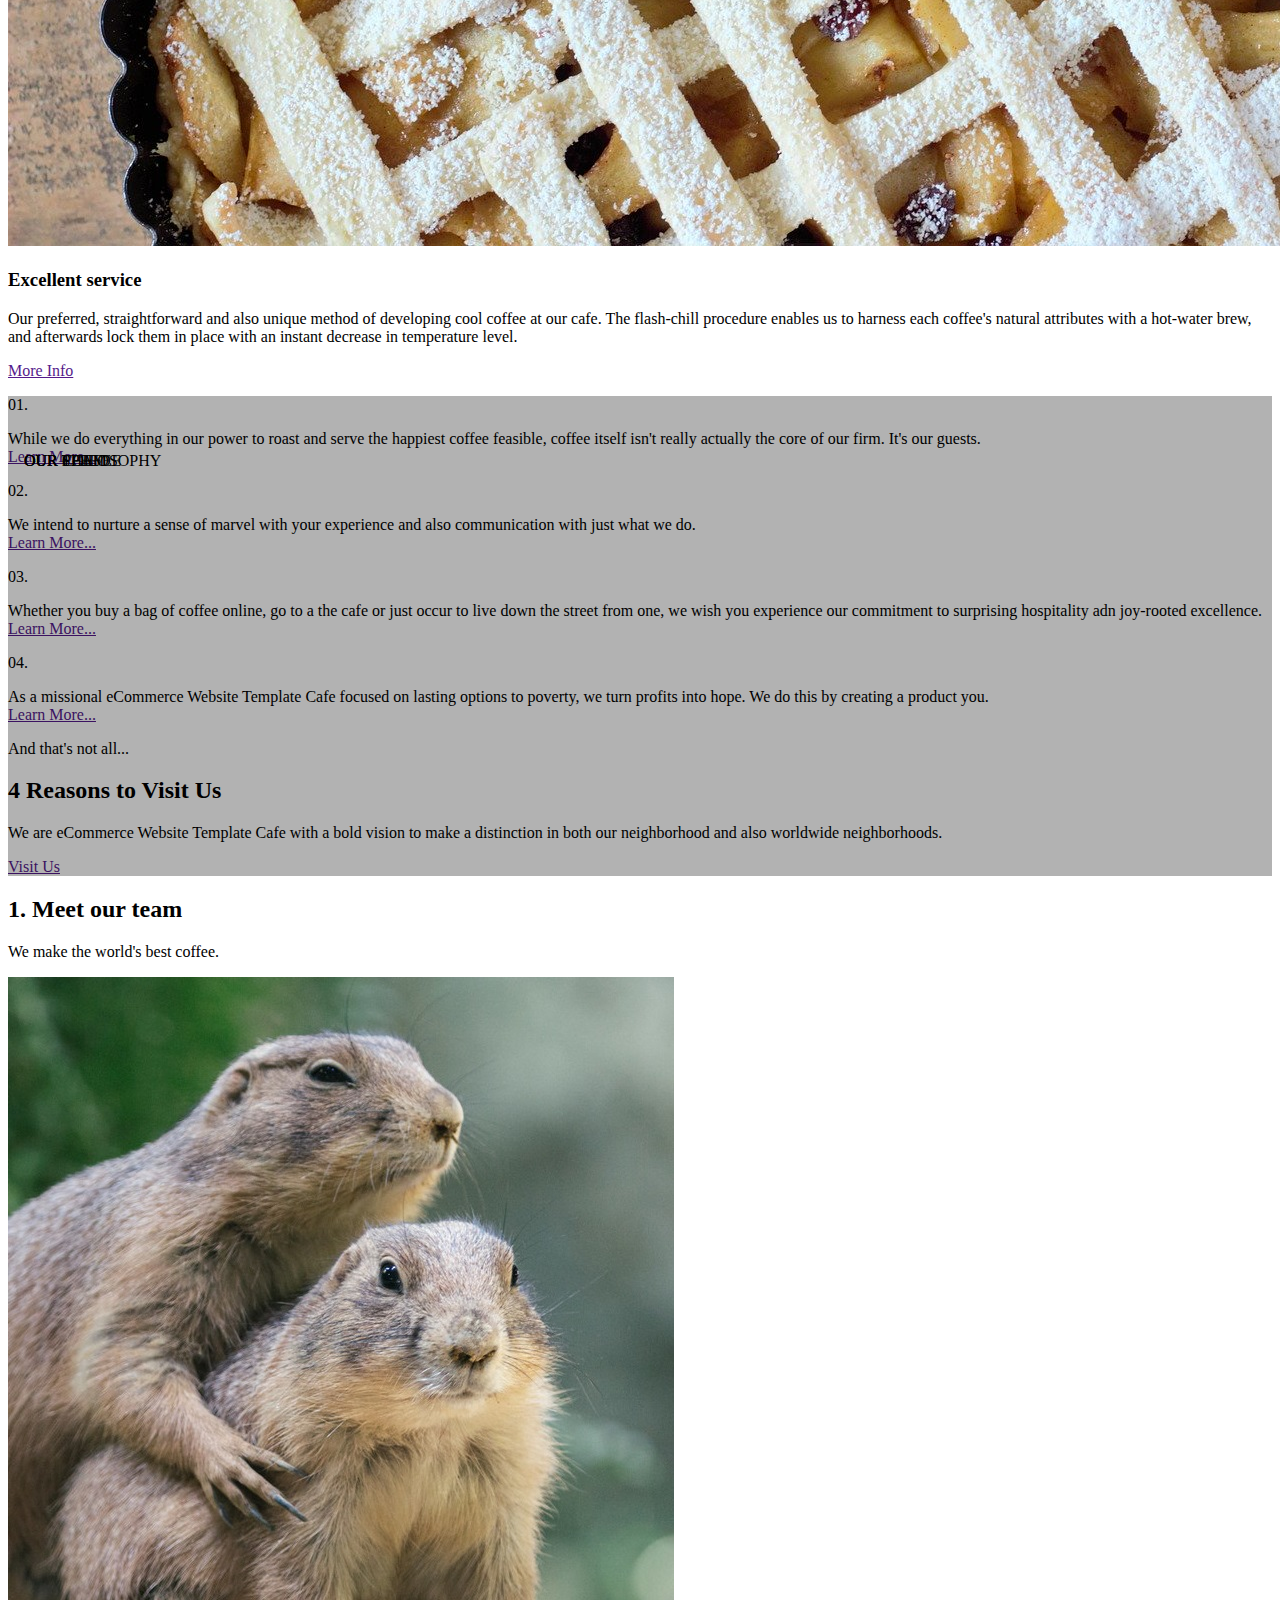
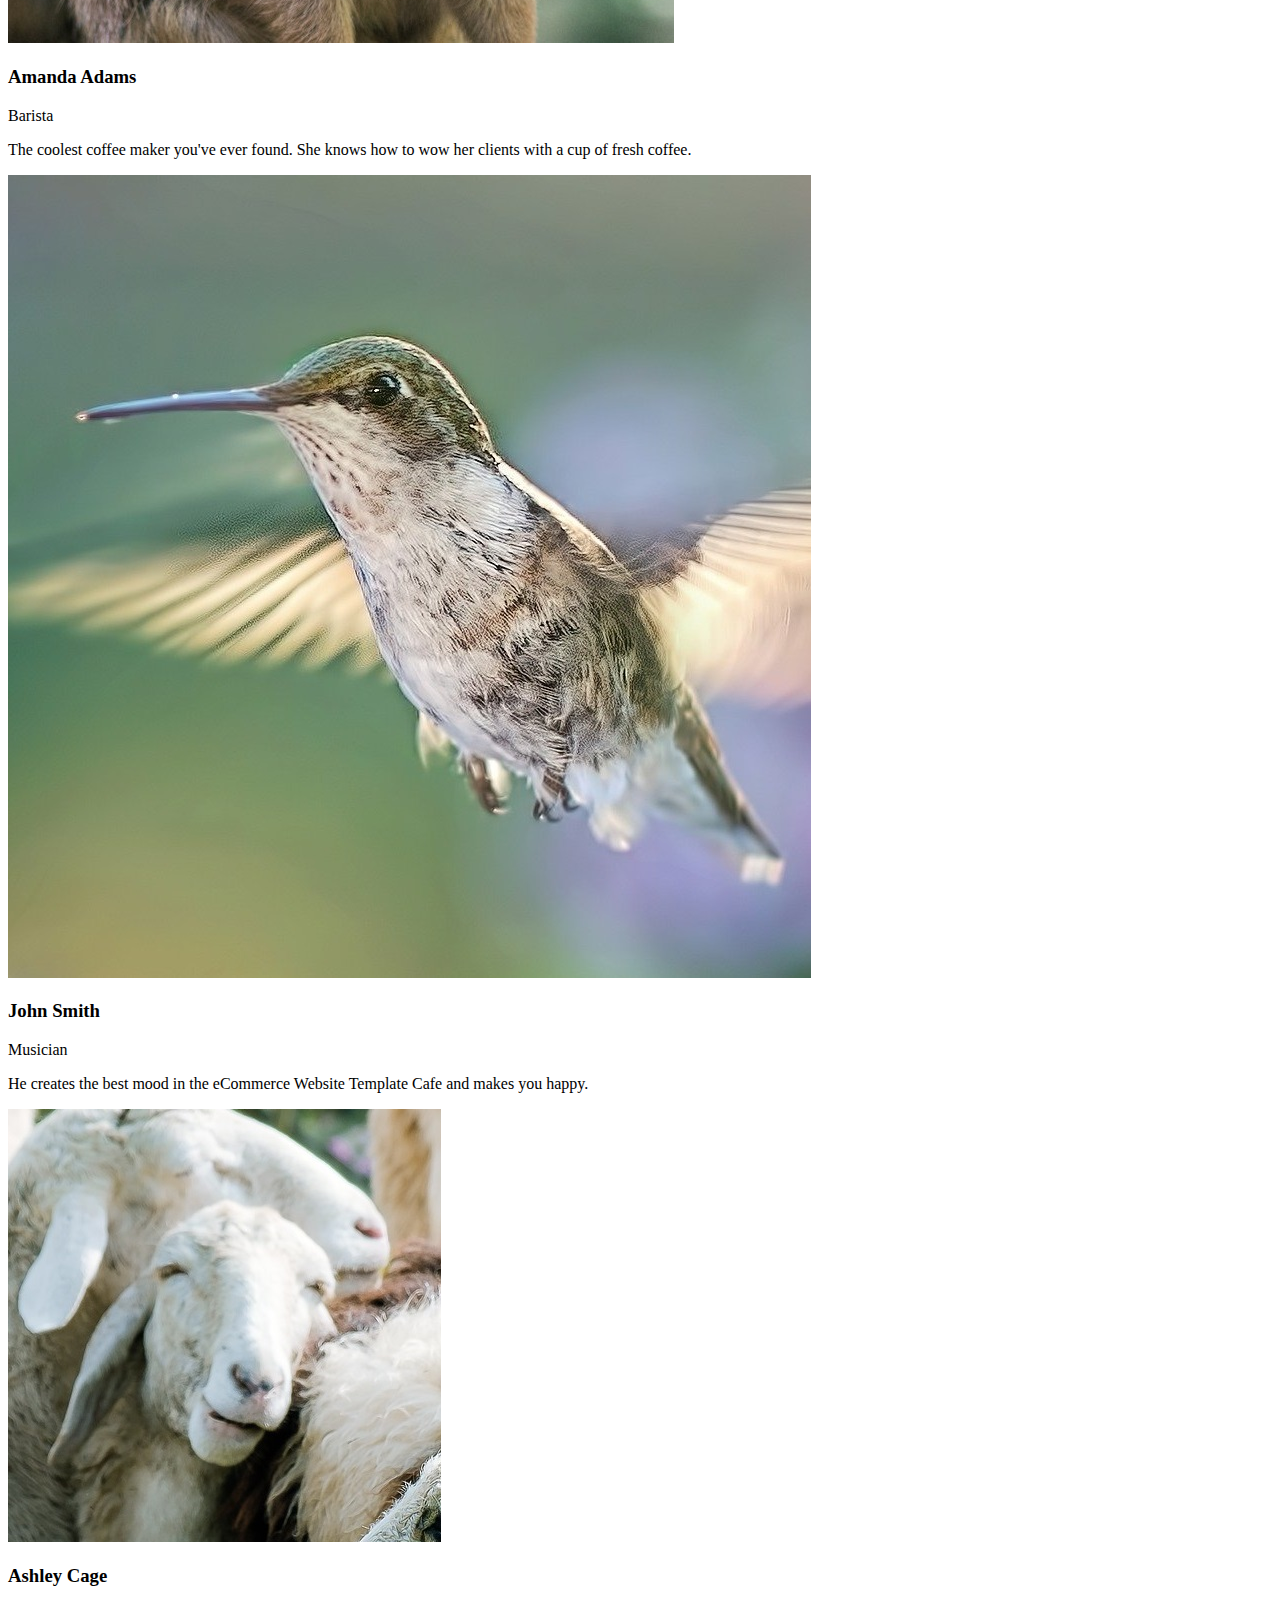
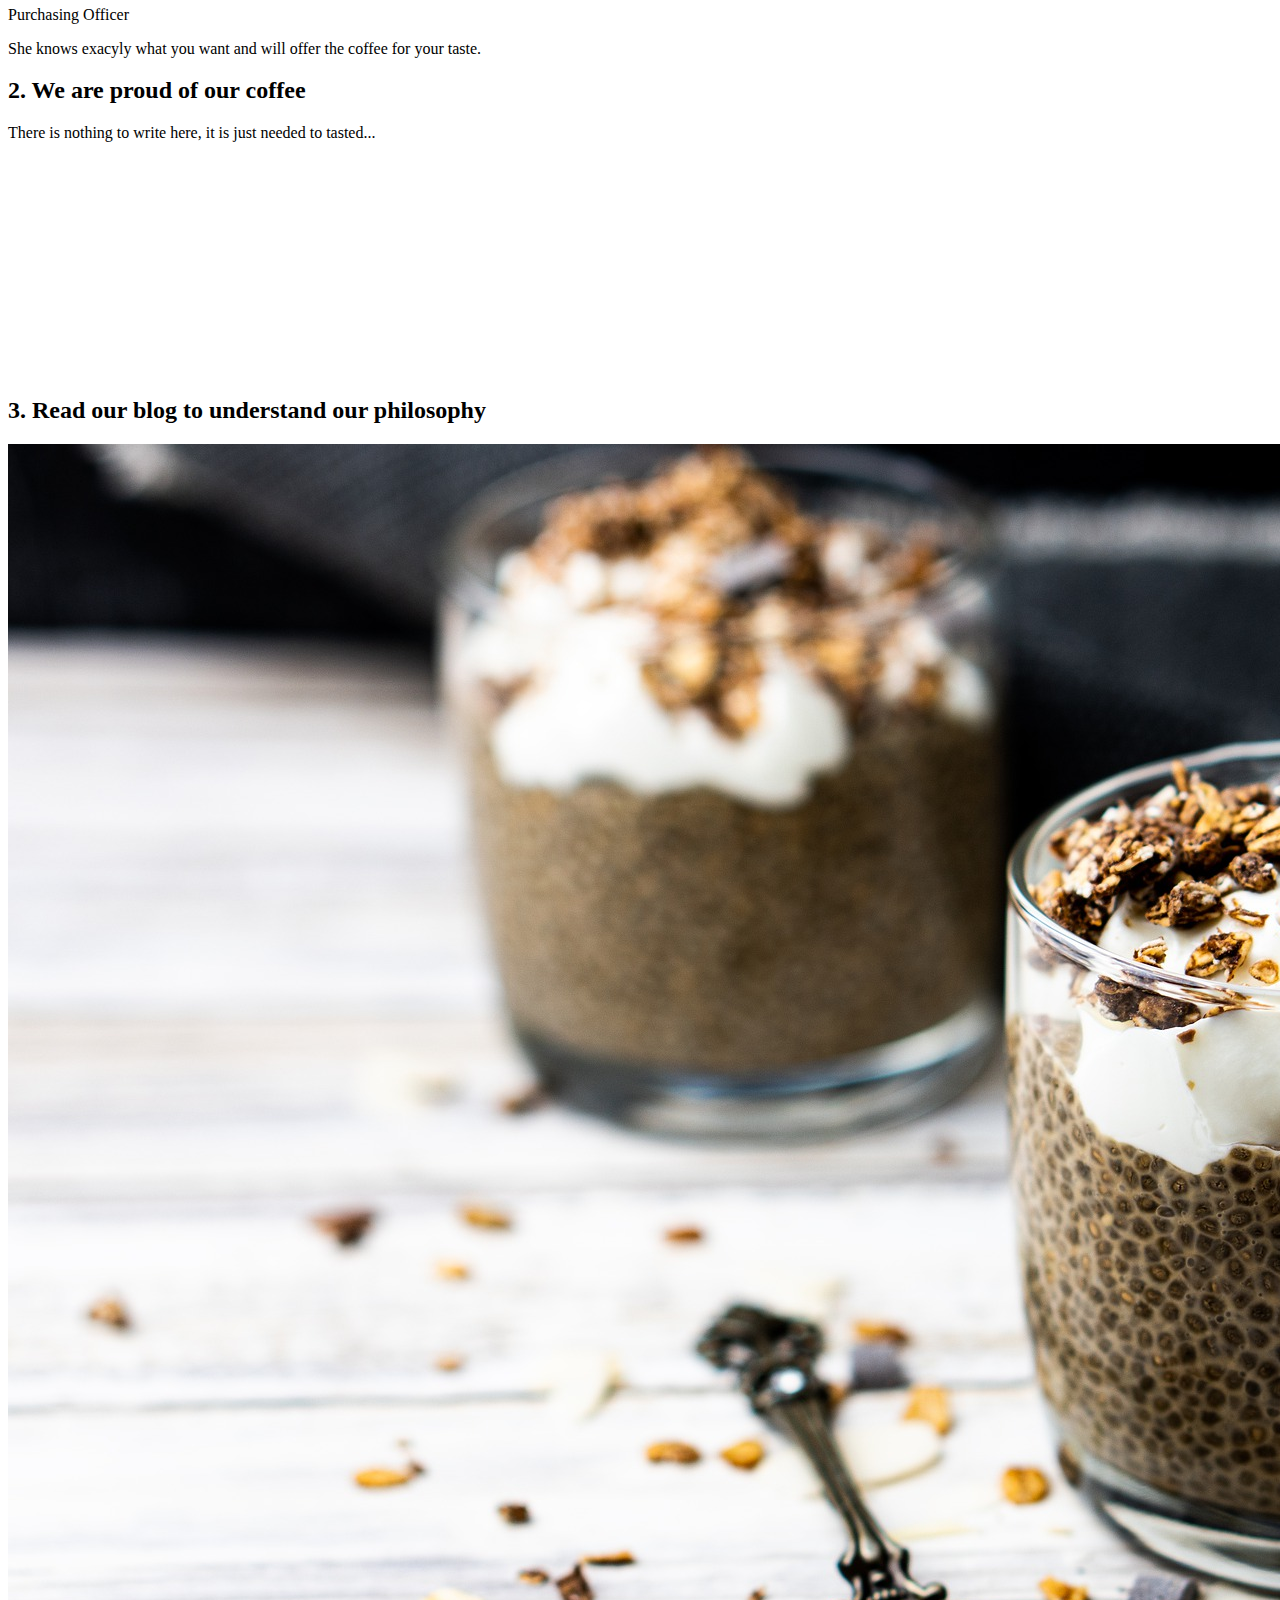
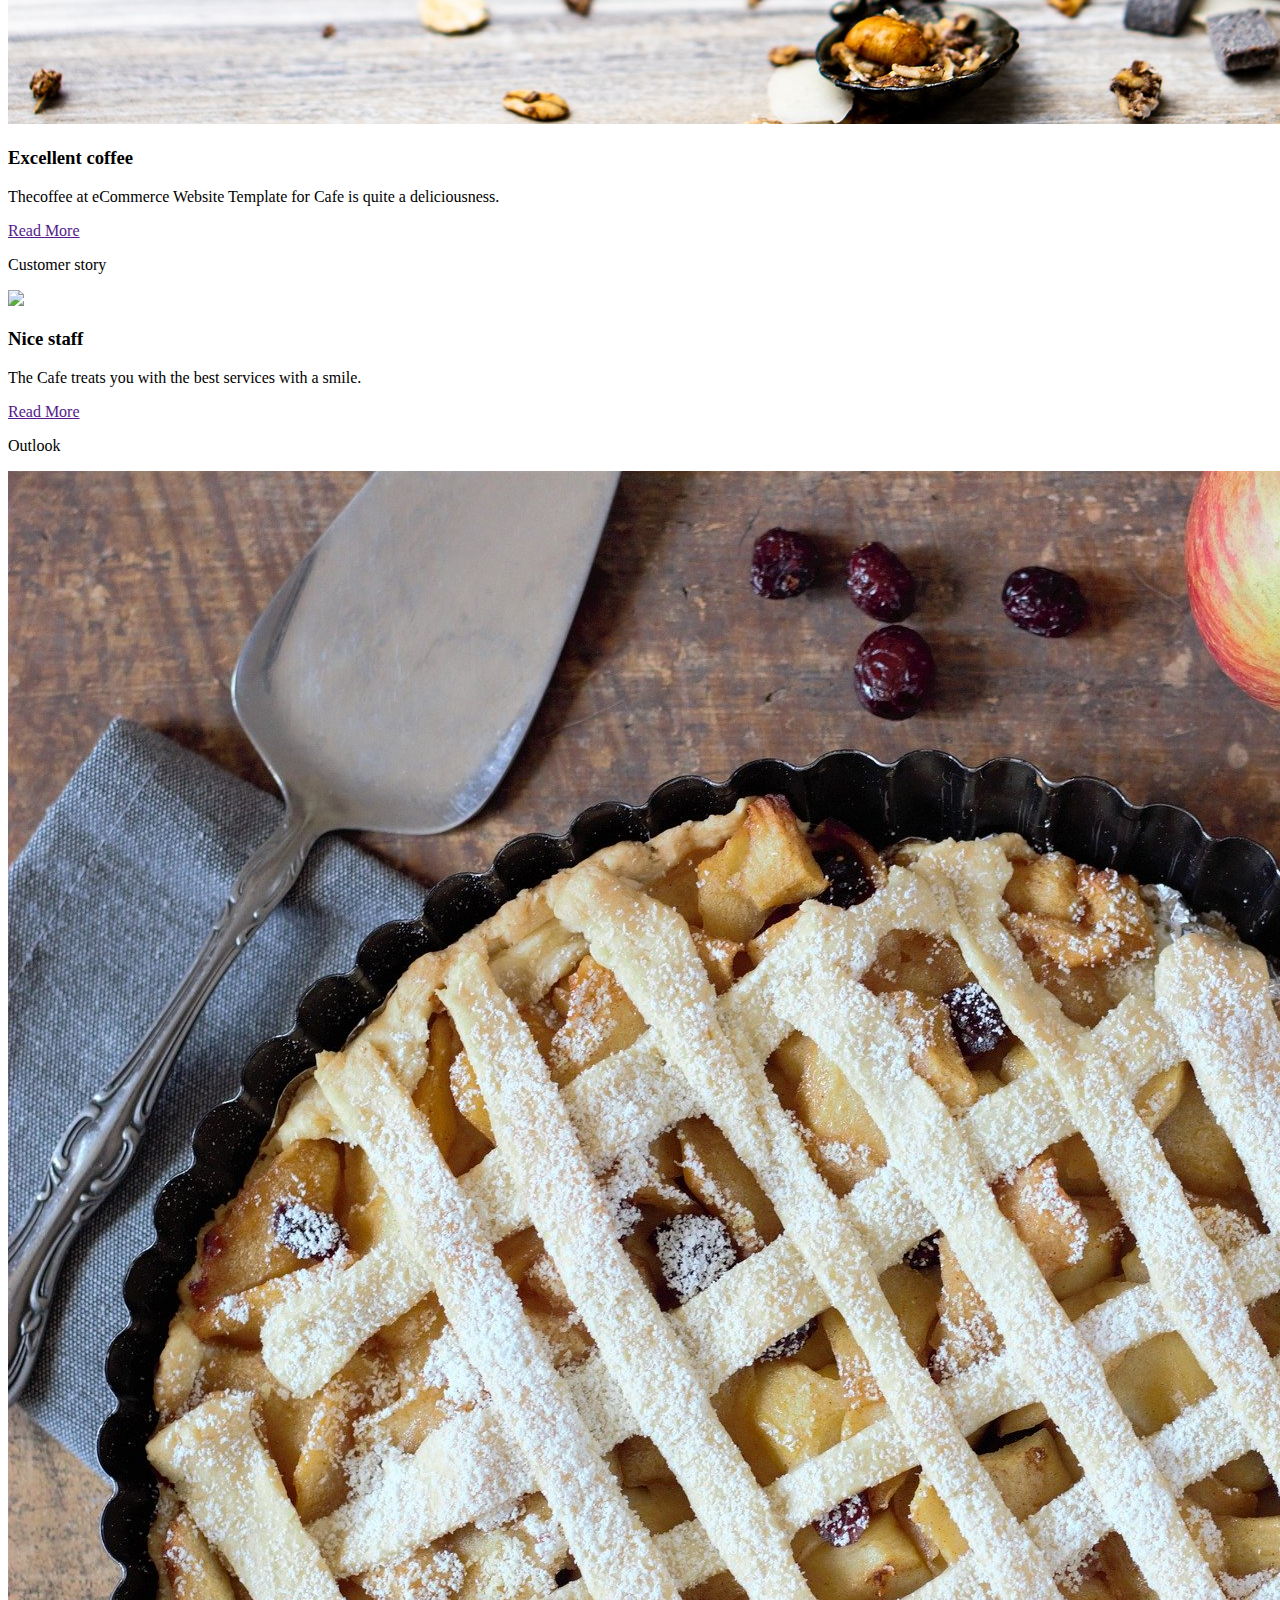
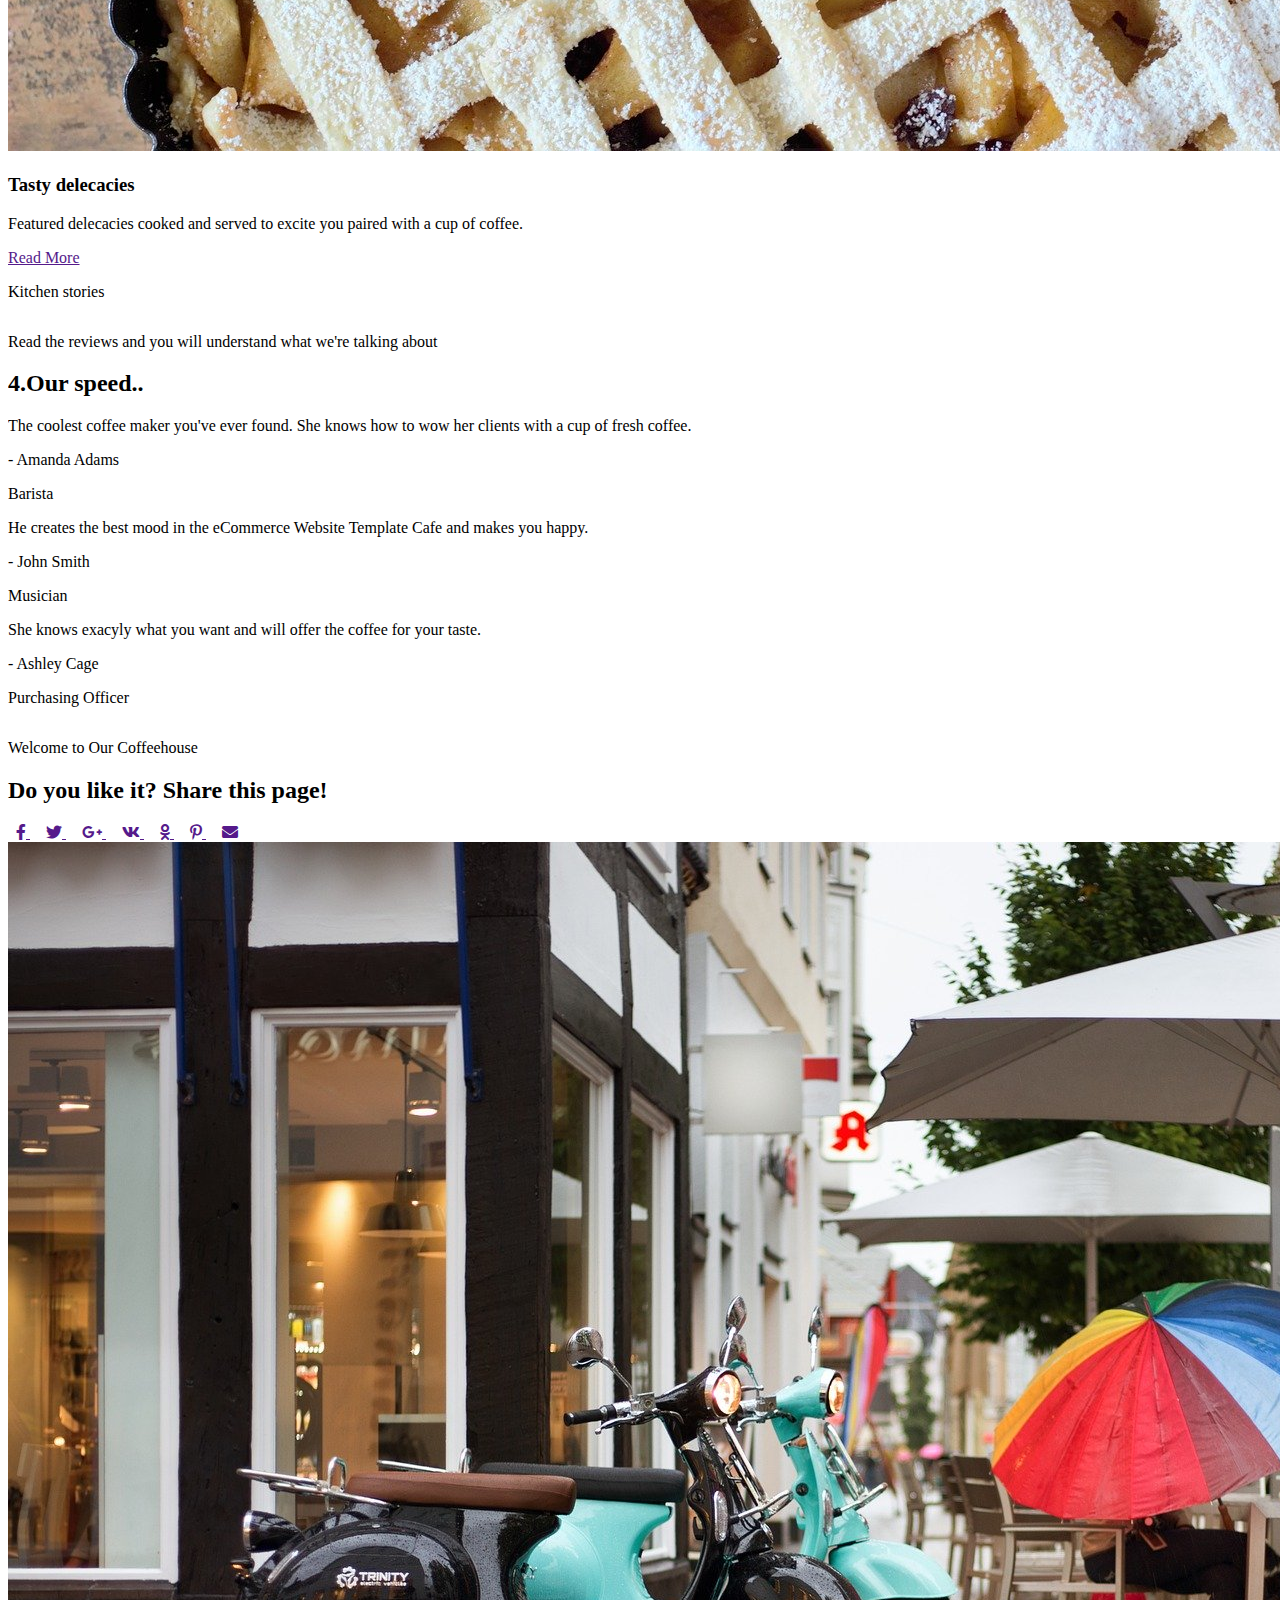
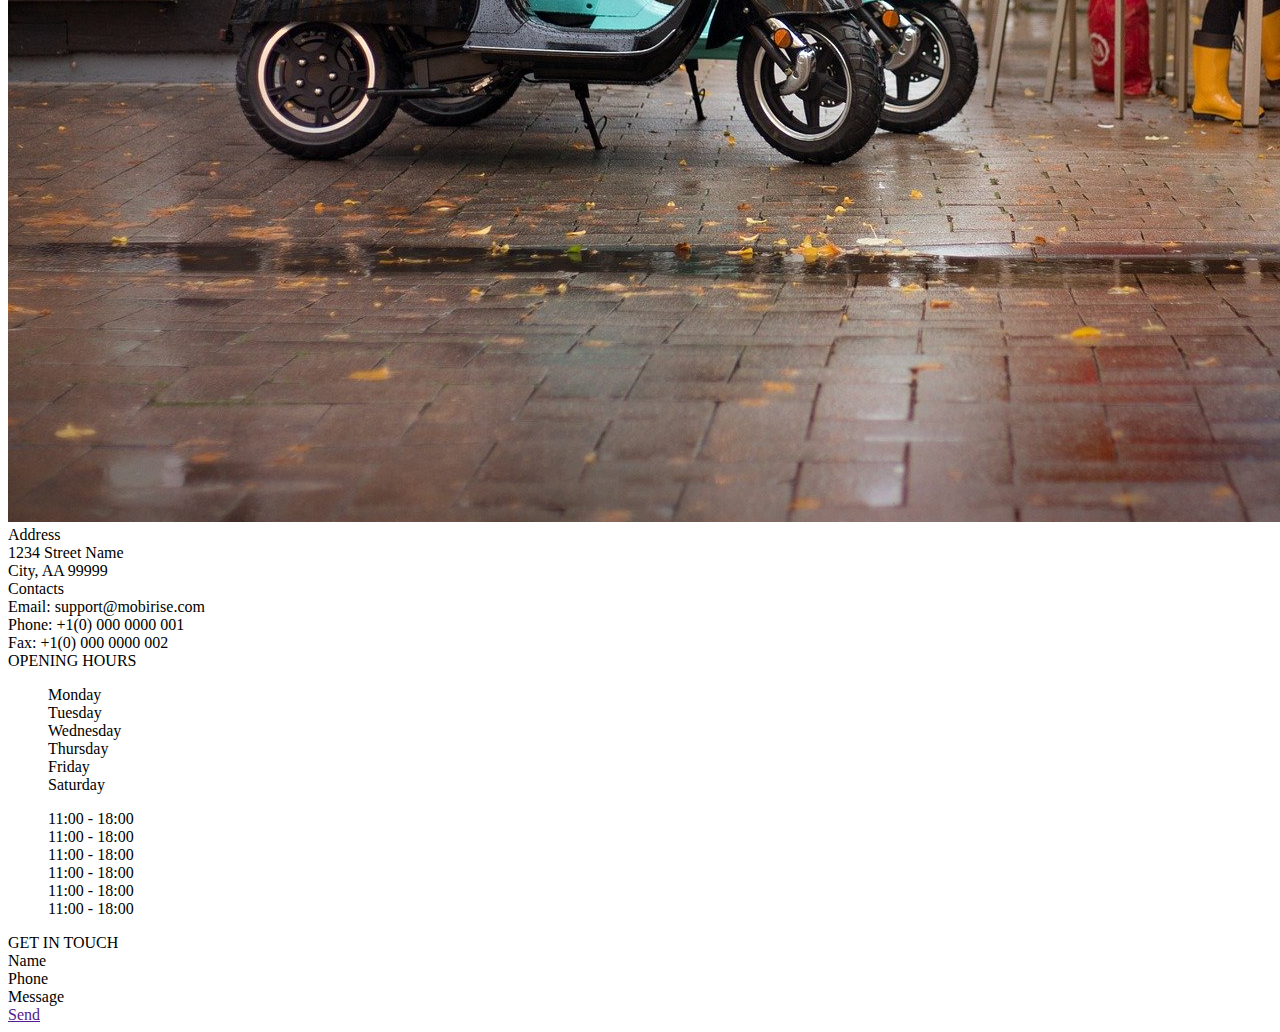
==== commit ce8f1c3c: "Update index.html" ====
--- a/index.html
+++ b/index.html
@@ -19,7 +19,7 @@
       <div class="jumbotron jumbotron-fluid p-0 d-flex flex-column mb-5">
         <nav class="navbar navbar-expand-lg navbar-light bg-light">
             <div class="navbar-img">
-              <img src="../bootstrap02/images/Top_image.jpg" width="60px" />
+              <img src="Top_image.jpg" width="60px" />
             </div>
             <button
               class="navbar-toggler"
@@ -163,7 +163,7 @@
         <div class="row-container">
           <div class="row mb-lg-5 m-0 align-items-center">
             <div class="col-md-6 order-1">
-              <img class="w-100" src="../bootstrap02/images/main-image➀.jpg">
+              <img class="w-100" src="main-image➀.jpg">
             </div>
             <div class="col-md-6 mb-4 order-2">
               <div class="col-text">
@@ -177,7 +177,7 @@
               </div>
             </div>
             <div class="col-md-6 order-md-4 order-3">
-              <img class="w-100" src="../bootstrap02/images/main_image②.jpg">
+              <img class="w-100" src="main_image②.jpg">
             </div>
             <div class="col-md-6 order-3">
               <div class="col-text">
@@ -266,7 +266,7 @@
           <div class="row row-cols-1 row-cols-md-3">
             <div class="row-content p-4">
               <div class="img-content">
-                <img class="w-100" src="../bootstrap02/images/square_➀.jpg" />
+                <img class="w-100" src="square_➀.jpg" />
               </div>
               <div class="text-content">
                 <h3 class="font-weight-bold">Amanda Adams</h3>
@@ -278,7 +278,7 @@
             </div>
             <div class="row-content p-4">
               <div class="img-content">
-                <img class="w-100" src="../bootstrap02/images/square_②.jpg" />
+                <img class="w-100" src="square_②.jpg" />
               </div>
               <div class="text-content">
                 <h3 class="font-weight-bold">John Smith</h3>
@@ -290,7 +290,7 @@
             </div>
             <div class="row-content p-4">
               <div class="img-content">
-                <img class="w-100" src="../bootstrap02/images/square_③.jpg" />
+                <img class="w-100" src="square_③.jpg" />
               </div>
               <div class="text-content">
                 <h3 class="font-weight-bold">Ashley Cage</h3>
@@ -323,7 +323,7 @@
               <div class="card-img">
                 <img
                   class="w-100"
-                  src="../bootstrap02/images/main-image➀.jpg"
+                  src="main-image➀.jpg"
                 />
               </div>
               <div class="card-text text-center p-4">
@@ -345,7 +345,7 @@
               <div class="card-img">
                 <img
                   class="w-100"
-                  src="../bootstrap02/images/background-img.jpg"
+                  src="background-img.jpg"
                 />
               </div>
               <div class="card-text text-center p-4">
@@ -367,7 +367,7 @@
               <div class="card-img">
                 <img
                   class="w-100"
-                  src="../bootstrap02/images/main_image②.jpg"
+                  src="main_image②.jpg"
                 />
               </div>
               <div class="card-text text-center p-4">
@@ -461,7 +461,7 @@
           <div class="row row-cols-1 row-cols-md-3 w-100">
             <div class="left-container text-center">
               <div class="img-container mb-3">
-                <img class="w-25" src="../bootstrap02/images/Top_image.jpg" />
+                <img class="w-25" src="Top_image.jpg" />
               </div>
               <div class="address mb-4">
                 <p class="font-weight-bold mb-3">Address</p>
@@ -520,4 +520,4 @@
     <script src="https://cdn.jsdelivr.net/npm/popper.js@1.16.0/dist/umd/popper.min.js" integrity="sha384-Q6E9RHvbIyZFJoft+2mJbHaEWldlvI9IOYy5n3zV9zzTtmI3UksdQRVvoxMfooAo" crossorigin="anonymous"></script>
     <script src="https://stackpath.bootstrapcdn.com/bootstrap/4.5.0/js/bootstrap.min.js" integrity="sha384-OgVRvuATP1z7JjHLkuOU7Xw704+h835Lr+6QL9UvYjZE3Ipu6Tp75j7Bh/kR0JKI" crossorigin="anonymous"></script>
   </body>
-</html>+</html>
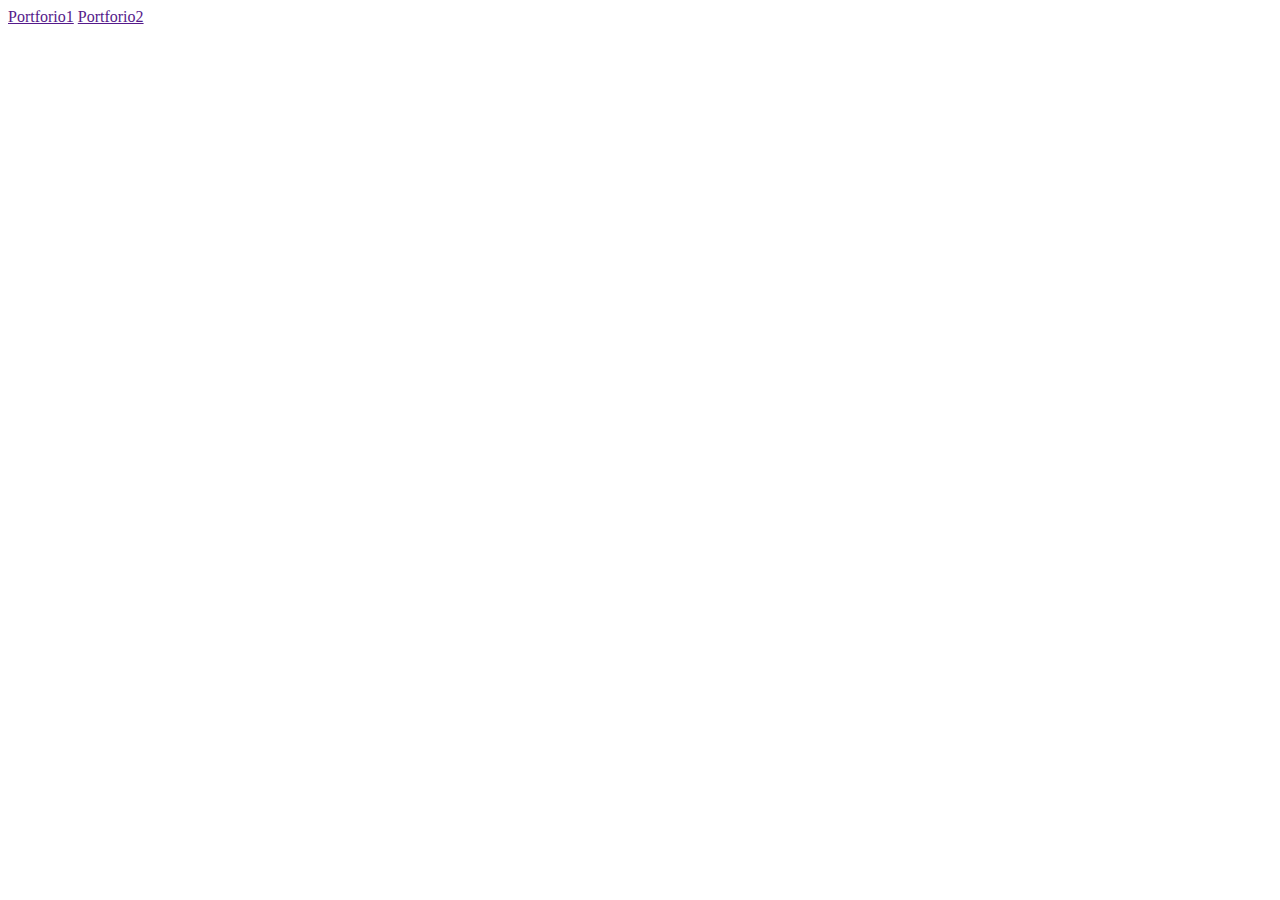
==== commit 05087db0: "Create index.html" ====
--- a/index.html
+++ b/index.html
@@ -1,523 +1,13 @@
-<!DOCTYPE html>
-<html lang="ja">
-  <head>
-    <meta charset="UTF-8">
-    <meta name="viewport" content="width=device-width, initial-scale=1.0">
-    <title>bootstrap02</title>
-    <link 
-      rel="stylesheet"
-      href="https://stackpath.bootstrapcdn.com/bootstrap/4.5.0/css/bootstrap.min.css" integrity="sha384-9aIt2nRpC12Uk9gS9baDl411NQApFmC26EwAOH8WgZl5MYYxFfc+NcPb1dKGj7Sk" crossorigin="anonymous"
-    />
-    <link rel="stylesheet" href="./style.css">
-    <link
-      href="https://use.fontawesome.com/releases/v5.6.1/css/all.css"
-      rel="stylesheet"
-    />
-  </head>
-  <body>
-    <header>
-      <div class="jumbotron jumbotron-fluid p-0 d-flex flex-column mb-5">
-        <nav class="navbar navbar-expand-lg navbar-light bg-light">
-            <div class="navbar-img">
-              <img src="Top_image.jpg" width="60px" />
-            </div>
-            <button
-              class="navbar-toggler"
-              type="button"
-              data-toggle="collapse"
-              data-target="#navbarNavDropdown"
-              aria-controls="navbarNavDropdown"
-              aria-expanded="false"
-              aria-label="Toggle navigation"
-            >
-              <span class="navbar-toggler-icon"></span>
-            </button>
-            <div
-              class="collapse navbar-collapse justify-content-end"
-              id="navbarNavDropdown"
-            >
-              <ul class="navbar-nav">
-                <li class="nav-item active mr-3">
-                  <a class="nav-link" href="#"
-                    >Home <span class="sr-only">(current)</span></a
-                  >
-                </li>
-                <li class="nav-item dropdown mr-3">
-                  <a
-                    class="nav-link dropdown-toggle"
-                    href="#"
-                    id="navbarDropdownMenuLink"
-                    role="button"
-                    data-toggle="dropdown"
-                    aria-haspopup="true"
-                    aria-expanded="false"
-                    >Demo pages</a
-                  >
-                  <div
-                    class="dropdown-menu"
-                    aria-labelledby="navbarDropdownMenuLink"
-                  >
-                    <a class="dropdown-item" href="#">Action</a>
-                    <a class="dropdown-item" href="#">Another action</a>
-                    <a class="dropdown-item" href="#">Something else here</a>
-                  </div>
-                </li>
-                <li class="nav-item dropdown mr-3">
-                  <a
-                    class="nav-link dropdown-toggle"
-                    href="#"
-                    id="navbarDropdownMenuLink"
-                    role="button"
-                    data-toggle="dropdown"
-                    aria-haspopup="true"
-                    aria-expanded="false"
-                    >Blocks</a
-                  >
-                  <div
-                    class="dropdown-menu"
-                    aria-labelledby="navbarDropdownMenuLink"
-                  >
-                    <a class="dropdown-item" href="#">Action</a>
-                    <a class="dropdown-item" href="#">Another action</a>
-                    <a class="dropdown-item" href="#">Something else here</a>
-                  </div>
-                </li>
-                <li class="nav-item dropdown mr-3">
-                  <a
-                    class="nav-link dropdown-toggle"
-                    href="#"
-                    id="navbarDropdownMenuLink"
-                    role="button"
-                    data-toggle="dropdown"
-                    aria-haspopup="true"
-                    aria-expanded="false"
-                    >Demo pages</a
-                  >
-                  <div
-                    class="dropdown-menu"
-                    aria-labelledby="navbarDropdownMenuLink"
-                  >
-                    <a class="dropdown-item" href="#">Action</a>
-                    <a class="dropdown-item" href="#">Another action</a>
-                    <a class="dropdown-item" href="#">Something else here</a>
-                  </div>
-                </li>
-                <li class="nav-item mr-3">
-                  <a class="btn btn-danger rounded-pill" href="">DOWNLOAD</a>
-                </li>
-              </ul>
-            </div>
-        </nav>
-        <div class="container text-center text-white flex-grow-1 d-flex p-4">
-          <div class="text-container align-self-center">
-            <p class="m-0">
-              WANT TO HAVE A GOOD TIME AND TO DRINK SOME COFFEE?
-            </p>
-            <h1 class="mb-4">COME TO OUR CAFE</h1>
-            <p class="mb-4">
-              Our Cafe was created by the owners of Mobirise eCommerce Website Builder to bring endeavor ready clients, locals, and travelers a truly unique coffee experience.
-            </p>
-            <a class="btn btn-danger rounded-pill" href="">Read More</a>
-          </div>
-        </div>
-        <div class="container">
-          <div class="bottom-container">
-            <div class="row w-100 m-0 justify-content-center">
-              <div class="row row-cols-1 row-cols-md-3 w-100">
-                <div class="row-content bg-white text-center p-3 p-md-5">
-                  <div class="text-danger h1 mb-4">
-                    <i class="fas fa-coffee"></i>
-                  </div>
-                  <p>Tasty Coffee</p>
-                  <p class="text-muted">
-                    Most of all, we are committed to giving you the best customer service as well as a comfortable environment to sit with good friends, research study and work.
-                  </p>
-                </div>
-                <div class="row-content bg-white text-center p-3 p-md-5">
-                  <div class="text-danger h1 mb-4">
-                    <i class="far fa-clock"></i>
-                  </div>
-                  <p>Tasty Coffee</p>
-                  <p class="text-muted">
-                    Our preferred, straightforward and also unique method of developing cool coffee.
-                  </p>
-                </div>
-                <div class="row-content bg-white text-center p-3 p-md-5">
-                  <div class="text-danger h1 mb-4">
-                    <i class="fas fa-truck"></i>
-                  </div>
-                  <p>Tasty Coffee</p>
-                  <p class="text-muted">
-                    We are the Cafe with a bold visionto make a distinction in both our neighborhood and also worldwide neighbothoods.
-                  </p>
-                </div>
-              </div>
-            </div>
-          </div>
-        </div>
-      </div>
-    </header>
-    <main>
-      <div class="container mb-5">
-        <h2 class="text-center mb-5">You will enjoy our cafe if you love...</h2>
-        <div class="row-container">
-          <div class="row mb-lg-5 m-0 align-items-center">
-            <div class="col-md-6 order-1">
-              <img class="w-100" src="main-image➀.jpg">
-            </div>
-            <div class="col-md-6 mb-4 order-2">
-              <div class="col-text">
-                <h3 class="text-danger mb-4">Homely atmosphere</h3>
-                <p class="text-muted mb-4">
-                  As a missional Cafe focused on lasting options to poverty, we turn profits into hope/ We do this by creating a product you love, serving you with a smile, as well as offering all of our profits to individuals in need.
-                </p>
-                <a class="text-white btn btn-danger rounded-pill" href=""
-                  >View More</a
-                >
-              </div>
-            </div>
-            <div class="col-md-6 order-md-4 order-3">
-              <img class="w-100" src="main_image②.jpg">
-            </div>
-            <div class="col-md-6 order-3">
-              <div class="col-text">
-                <h3 class="text-danger mb-4">Excellent service</h3>
-                <p class="text-muted mb-4">
-                  Our preferred, straightforward and also unique method of developing cool coffee at our cafe. The flash-chill procedure enables us to harness each coffee's natural attributes with a hot-water brew, and afterwards lock them in place with an instant decrease in temperature level.
-                </p>
-                <a class="text-white btn btn-danger rounded-pill" href=""
-                  >More Info</a
-                >
-              </div>
-            </div>
-          </div>
-        </div>
-      </div>
-
-      <div class="jumbotron dark-background mb-5">
-        <div class="container">
-          <div class="row">
-            <div class="left-container d-flex flex-wrap col-lg-6">
-              <div class="col-md-6 p-3">
-                <p class="display-4 font-weight-bold text-muted">01.</p>
-                <div class="text-white">
-                  <p>
-                    While we do everything in our power to roast and serve the happiest coffee feasible, coffee itself isn't really actually the core of our firm. It's our guests.<br />
-                    <a class="text-danger" href="">Learn More...</a>
-                  </p>
-                </div>
-                <p class="font-weight-bold text-white position">OUR TEAM</p>
-              </div>
-              <div class="col-md-6 p-3">
-                <p class="display-4 font-weight-bold text-muted">02.</p>
-                <div class="text-white">
-                  <p>
-                    We intend to nurture a sense of marvel with your experience and also communication with just what we do.<br />
-                    <a class="text-danger" href="">Learn More...</a>
-                  </p>
-                </div>
-                <p class="font-weight-bold text-white position">OUR COFFEE</p>
-              </div>
-              <div class="col-md-6 p-3">
-                <p class="display-4 font-weight-bold text-muted">03.</p>
-                <div class="text-white">
-                  <p>
-                    Whether you buy a bag of coffee online, go to a the cafe or just occur to live down the street from one, we wish you experience our commitment to surprising hospitality adn joy-rooted excellence.<br />
-                    <a class="text-danger" href="">Learn More...</a>
-                  </p>
-                </div>
-                <p class="font-weight-bold text-white position">
-                  OUR PHILOSOPHY
-                </p>
-              </div>
-              <div class="col-md-6 p-3">
-                <p class="display-4 font-weight-bold text-muted">04.</p>
-                <div class="text-white">
-                  <p>
-                    As a missional eCommerce Website Template Cafe focused on lasting options to poverty, we turn profits into hope. We do this by creating a product you.<br />
-                    <a class="text-danger" href="">Learn More...</a>
-                  </p>
-                </div>
-                <p class="font-weight-bold text-white position">OUR SPEED</p>
-              </div>
-            </div>
-            <div class="right-container col-lg-6">
-              <div class="text-container p-3 text-white">
-                <p>And that's not all...</p>
-                <h2 class="mb-3">4 Reasons to Visit Us</h2>
-                <p class="mb-4">
-                  We are eCommerce Website Template Cafe with a bold vision to make a distinction in both our neighborhood and also worldwide neighborhoods.
-                </p>
-                <a class="text-white btn btn-danger rounded-pill" href=""
-                  >Visit Us</a
-                >
-              </div>
-            </div>
-          </div>
-        </div>
-      </div>
-
-      <div class="container mb-5">
-        <div class="text-container text-center mb-4">
-          <h2>1. Meet our team</h2>
-          <p>We make the world's best coffee.</p>
-        </div>
-        <div class="px-5">
-          <div class="row row-cols-1 row-cols-md-3">
-            <div class="row-content p-4">
-              <div class="img-content">
-                <img class="w-100" src="square_➀.jpg" />
-              </div>
-              <div class="text-content">
-                <h3 class="font-weight-bold">Amanda Adams</h3>
-                <p>Barista</p>
-                <p>
-                  The coolest coffee maker you've ever found. She knows how to wow her clients with a cup of fresh coffee.
-                </p>
-              </div>
-            </div>
-            <div class="row-content p-4">
-              <div class="img-content">
-                <img class="w-100" src="square_②.jpg" />
-              </div>
-              <div class="text-content">
-                <h3 class="font-weight-bold">John Smith</h3>
-                <p>Musician</p>
-                <p>
-                  He creates the best mood in the eCommerce Website Template Cafe and makes you happy.
-                </p>
-              </div>
-            </div>
-            <div class="row-content p-4">
-              <div class="img-content">
-                <img class="w-100" src="square_③.jpg" />
-              </div>
-              <div class="text-content">
-                <h3 class="font-weight-bold">Ashley Cage</h3>
-                <p>Purchasing Officer</p>
-                <p>
-                  She knows exacyly what you want and will offer the coffee for your taste.
-                </p>
-              </div>
-            </div>
-          </div>
-        </div>
-      </div>
-
-      <div
-        class="jumbotron jumbotron-fluid d-flex justify-content-center align-items-center mb-5"
-      >
-        <div class="text-white text-center">
-          <h2>2. We are proud of our coffee</h2>
-          <p>There is nothing to write here, it is just needed to tasted...</p>
-        </div>
-      </div>
-
-      <div class="container mb-5">
-        <h2 class="text-center mb-4">
-          3. Read our blog to understand our philosophy
-        </h2>
-        <div class="card-container">
-          <div class="row row-cols-md-3">
-            <div class="card p-3">
-              <div class="card-img">
-                <img
-                  class="w-100"
-                  src="main-image➀.jpg"
-                />
-              </div>
-              <div class="card-text text-center p-4">
-                <h3>Excellent coffee</h3>
-                <p>
-                  Thecoffee at eCommerce Website Template for Cafe is quite a deliciousness.
-                </p>
-                <a class="btn btn-danger rounded-pill" href="">Read More</a>
-              </div>
-              <div class="card-img-overlay">
-                <p
-                  class="text-white bg-danger d-inline-block p-2 rounded-pill m-3"
-                >
-                  Customer story
-                </p>
-              </div>
-            </div>
-            <div class="card p-3">
-              <div class="card-img">
-                <img
-                  class="w-100"
-                  src="background-img.jpg"
-                />
-              </div>
-              <div class="card-text text-center p-4">
-                <h3>Nice staff</h3>
-                <p>
-                  The Cafe treats you with the best services with a smile.
-                </p>
-                <a class="btn btn-danger rounded-pill" href="">Read More</a>
-              </div>
-              <div class="card-img-overlay">
-                <p
-                  class="text-white bg-danger d-inline-block p-2 rounded-pill m-3"
-                >
-                  Outlook
-                </p>
-              </div>
-            </div>
-            <div class="card p-3">
-              <div class="card-img">
-                <img
-                  class="w-100"
-                  src="main_image②.jpg"
-                />
-              </div>
-              <div class="card-text text-center p-4">
-                <h3>Tasty delecacies</h3>
-                <p>
-                  Featured delecacies cooked and served to excite you paired with a cup of coffee.
-                </p>
-                <a class="btn btn-danger rounded-pill" href="">Read More</a>
-              </div>
-              <div class="card-img-overlay">
-                <p
-                  class="text-white bg-danger d-inline-block p-2 rounded-pill m-3"
-                >
-                  Kitchen stories
-                </p>
-              </div>
-            </div>
-          </div>
-        </div>
-      </div>
-
-      <div class="jumbotron jumbotron-fluid blur mb-5">
-        <div class="container">
-          <div class="top-contaienr text-white mb-4">
-            <p>
-              Read the reviews and you will understand what we're talking about
-            </p>
-            <h2>4.Our speed..</h2>
-          </div>
-          <div class="center-container">
-            <div class="row w-100 m-0 justify-content-center">
-              <div class="row row-cols-1 row-cols-md-3 text-white w-100">
-                <div class="row-text px-3">
-                  <p>
-                    The coolest coffee maker you've ever found. She knows how to wow her clients with a cup of fresh coffee.
-                  </p>
-                  <p class="font-weight-bold">- Amanda Adams</p>
-                  <p>Barista</p>
-                </div>
-                <div class="row-text px-3">
-                  <p>
-                    He creates the best mood in the eCommerce Website Template Cafe and makes you happy.
-                  </p>
-                  <p class="font-weight-bold">- John Smith</p>
-                  <p>Musician</p>
-                </div>
-                <div class="row-text px-3">
-                  <p>
-                    She knows exacyly what you want and will offer the coffee for your taste.
-                  </p>
-                  <p class="font-weight-bold">- Ashley Cage</p>
-                  <p>Purchasing Officer</p>
-                </div>
-              </div>
-            </div>
-          </div>
-        </div>
-      </div>
-
-      <div class="container text-center mb-5">
-        <p>Welcome to Our Coffeehouse</p>
-        <h2 class="mb-4">Do you like it? Share this page!</h2>
-        <div class="icon-container">
-          <a class="btn btn-primary rounded-circle" href="">
-            <i class="fab fa-facebook-f"></i>
-          </a>
-          <a class="btn btn-info rounded-circle" href="">
-            <i class="fab fa-twitter"></i>
-          </a>
-          <a class="btn btn-danger rounded-circle" href="">
-            <i class="fab fa-google-plus-g"></i>
-          </a>
-          <a class="btn btn-dark rounded-circle" href="">
-            <i class="fab fa-vk"></i>
-          </a>
-          <a class="btn btn-warning rounded-circle" href="">
-            <i class="fab fa-odnoklassniki text-white"></i>
-          </a>
-          <a class="btn btn-danger rounded-circle" href="">
-            <i class="fab fa-pinterest-p"></i>
-          </a>
-          <a class="btn btn-primary rounded-circle" href="">
-            <i class="fas fa-envelope"></i>
-          </a>
-        </div>
-      </div>
-    </main>
-    <footer>
-      <div class="container mb-5">
-        <div class="row w-100 m-0 justify-content-center">
-          <div class="row row-cols-1 row-cols-md-3 w-100">
-            <div class="left-container text-center">
-              <div class="img-container mb-3">
-                <img class="w-25" src="Top_image.jpg" />
-              </div>
-              <div class="address mb-4">
-                <p class="font-weight-bold mb-3">Address</p>
-                <p>1234 Street Name</p>
-                <p>City, AA 99999</p>
-              </div>
-              <div class="info">
-                <p class="font-weight-bold mb-3">Contacts</p>
-                <p>Email: support@mobirise.com</p>
-                <p>Phone: +1(0) 000 0000 001</p>
-                <p>Fax: +1(0) 000 0000 002</p>
-              </div>
-            </div>
-            <div class="center-container">
-              <p class="mb-4 text-center">OPENING HOURS</p>
-              <div class="row w-100 m-0 justify-content-center">
-                <div class="row row-cols-2 w-100">
-                  <div class="day-container">
-                    <ul class="text-right font-weight-bold pr-3">
-                      <li>Monday</li>
-                      <li>Tuesday</li>
-                      <li>Wednesday</li>
-                      <li>Thursday</li>
-                      <li>Friday</li>
-                      <li>Saturday</li>
-                    </ul>
-                  </div>
-                  <div class="time-container">
-                    <ul class="text-left pl-3">
-                      <li>11:00 - 18:00</li>
-                      <li>11:00 - 18:00</li>
-                      <li>11:00 - 18:00</li>
-                      <li>11:00 - 18:00</li>
-                      <li>11:00 - 18:00</li>
-                      <li>11:00 - 18:00</li>
-                    </ul>
-                  </div>
-                </div>
-              </div>
-            </div>
-            <div class="right-container text-center p-3">
-              <p class="mb-3">GET IN TOUCH</p>
-              <div class="form-container text-left mb-4">
-                <p class="py-2 border-bottom border-dark">Name</p>
-                <p class="py-2 border-bottom border-dark">Phone</p>
-                <p class="pt-3 pb-4 border-bottom border-dark">Message</p>
-              </div>
-              <a class="btn btn-danger rounded-pill" href="">Send</a>
-            </div>
-          </div>
-        </div>
-      </div>
-    </footer>
-
-    <script src="https://code.jquery.com/jquery-3.5.1.slim.min.js" integrity="sha384-DfXdz2htPH0lsSSs5nCTpuj/zy4C+OGpamoFVy38MVBnE+IbbVYUew+OrCXaRkfj" crossorigin="anonymous"></script>
-    <script src="https://cdn.jsdelivr.net/npm/popper.js@1.16.0/dist/umd/popper.min.js" integrity="sha384-Q6E9RHvbIyZFJoft+2mJbHaEWldlvI9IOYy5n3zV9zzTtmI3UksdQRVvoxMfooAo" crossorigin="anonymous"></script>
-    <script src="https://stackpath.bootstrapcdn.com/bootstrap/4.5.0/js/bootstrap.min.js" integrity="sha384-OgVRvuATP1z7JjHLkuOU7Xw704+h835Lr+6QL9UvYjZE3Ipu6Tp75j7Bh/kR0JKI" crossorigin="anonymous"></script>
-  </body>
-</html>
+<!DOCTYPE html>
+<html lang="ja">
+<head>
+  <meta charset="UTF-8">
+  <meta name="viewport" content="width=device-width, initial-scale=1.0">
+  <title>Document</title>
+  <link rel="stylesheet" href="style.css">
+</head>
+<body>
+  <a href="">Portforio1</a>
+  <a href="">Portforio2</a>
+</body>
+</html>
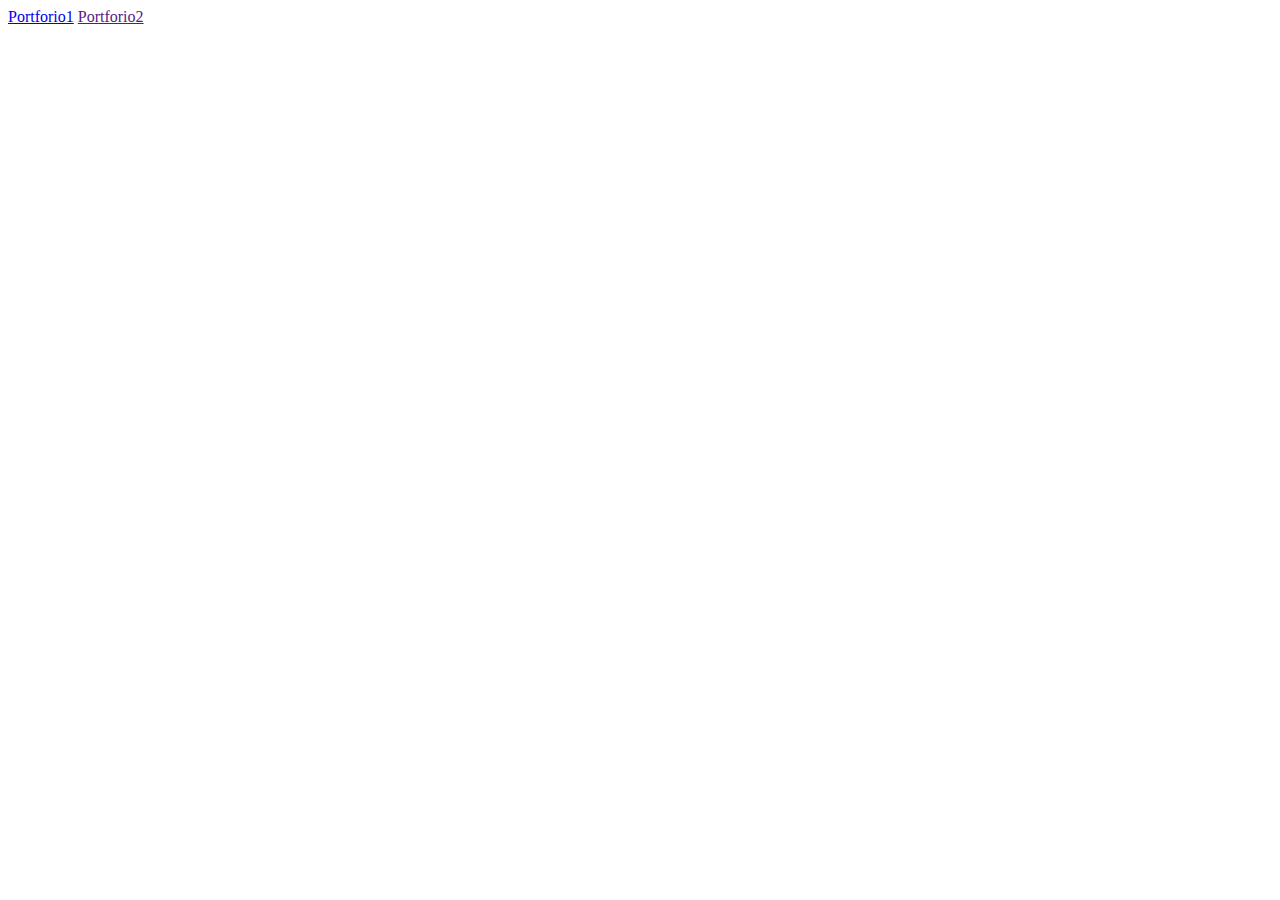
==== commit 6f2b8d76: "Update index.html" ====
--- a/index.html
+++ b/index.html
@@ -7,7 +7,7 @@
   <link rel="stylesheet" href="style.css">
 </head>
 <body>
-  <a href="">Portforio1</a>
+  <a href="bootstrap02/index.html">Portforio1</a>
   <a href="">Portforio2</a>
 </body>
 </html>
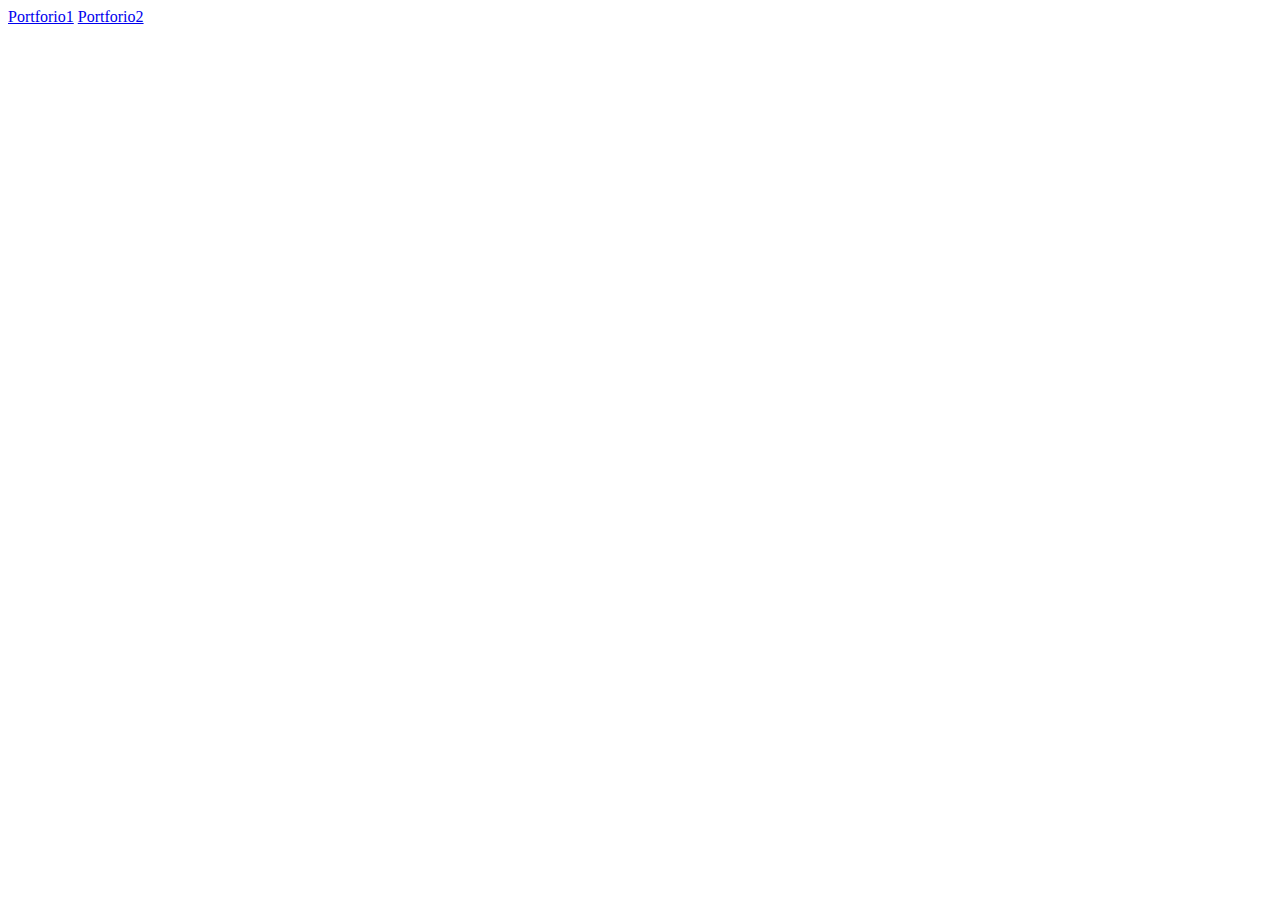
==== commit 62f3cda7: "Update index.html" ====
--- a/index.html
+++ b/index.html
@@ -7,7 +7,7 @@
   <link rel="stylesheet" href="style.css">
 </head>
 <body>
-  <a href="bootstrap02/index.html">Portforio1</a>
-  <a href="">Portforio2</a>
+  <a href="bootstrap01/index.html">Portforio1</a>
+  <a href="bootstrap02/index.html">Portforio2</a>
 </body>
 </html>
